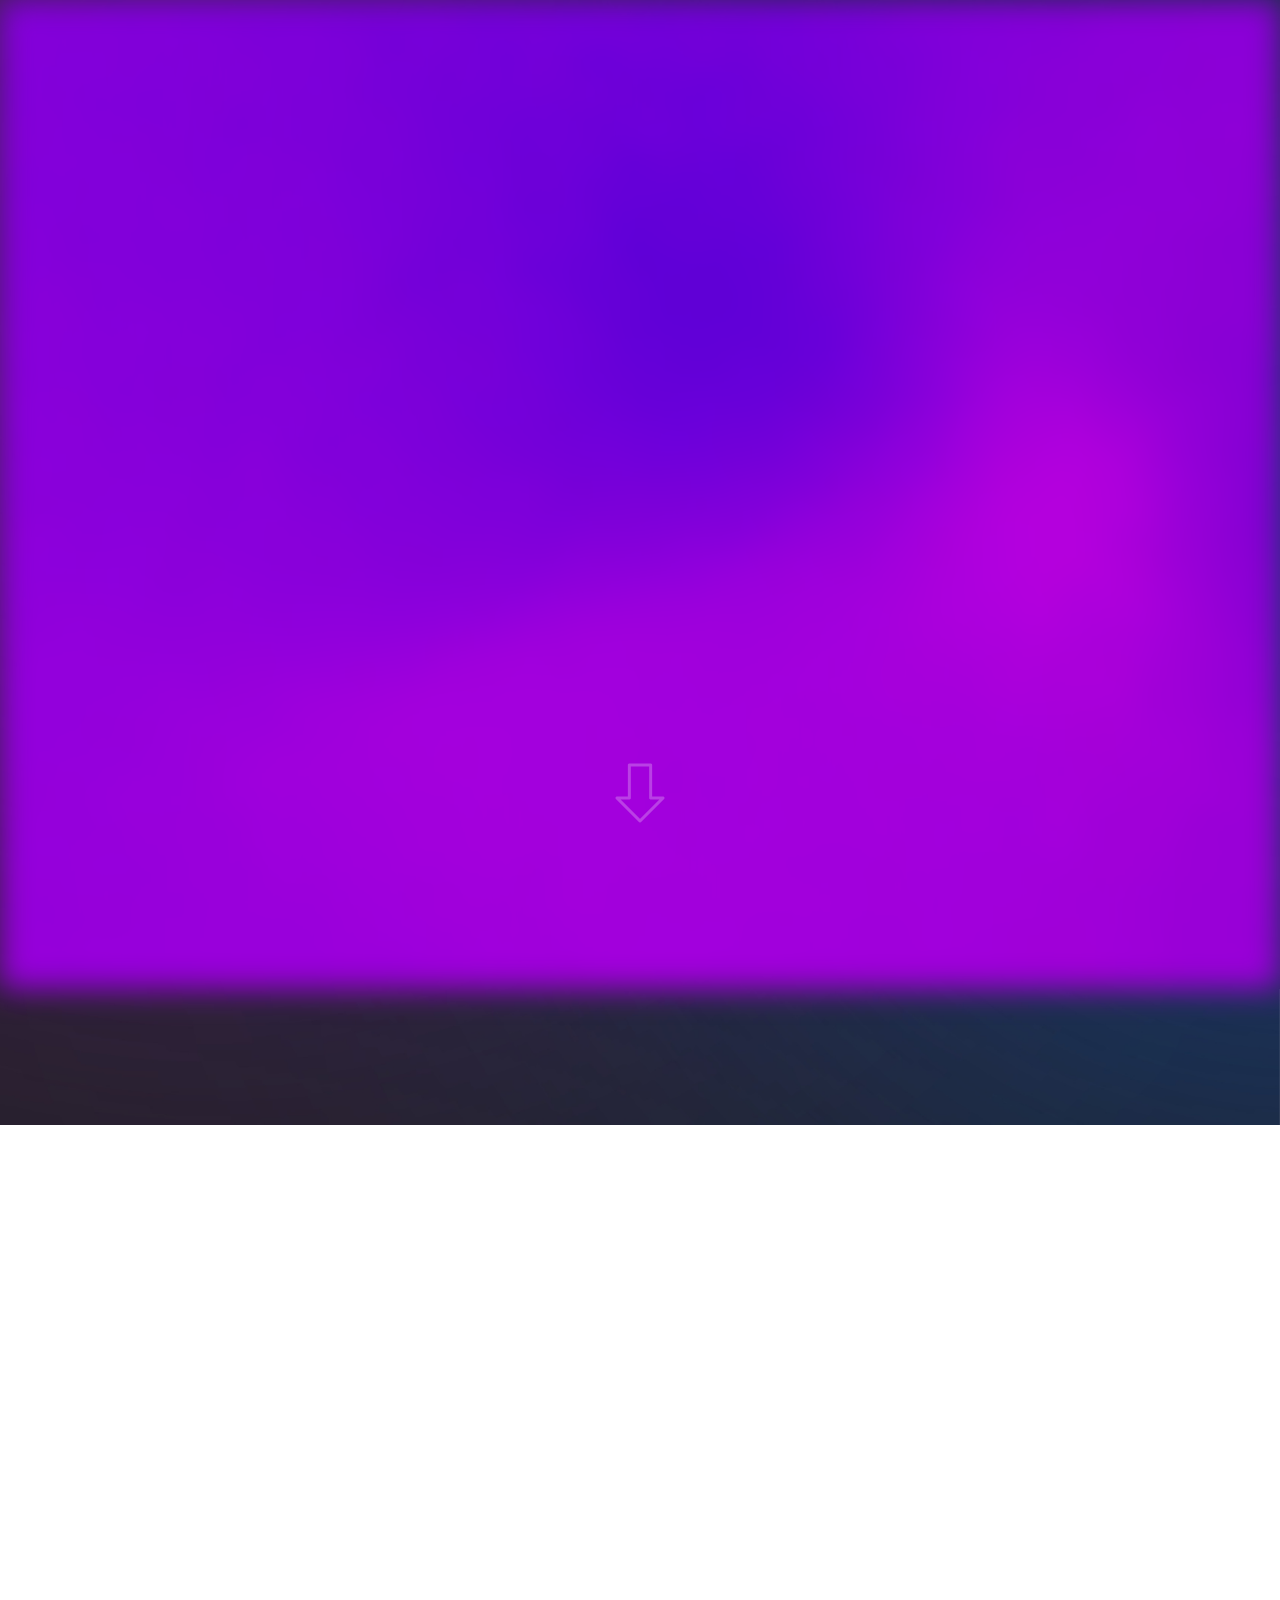
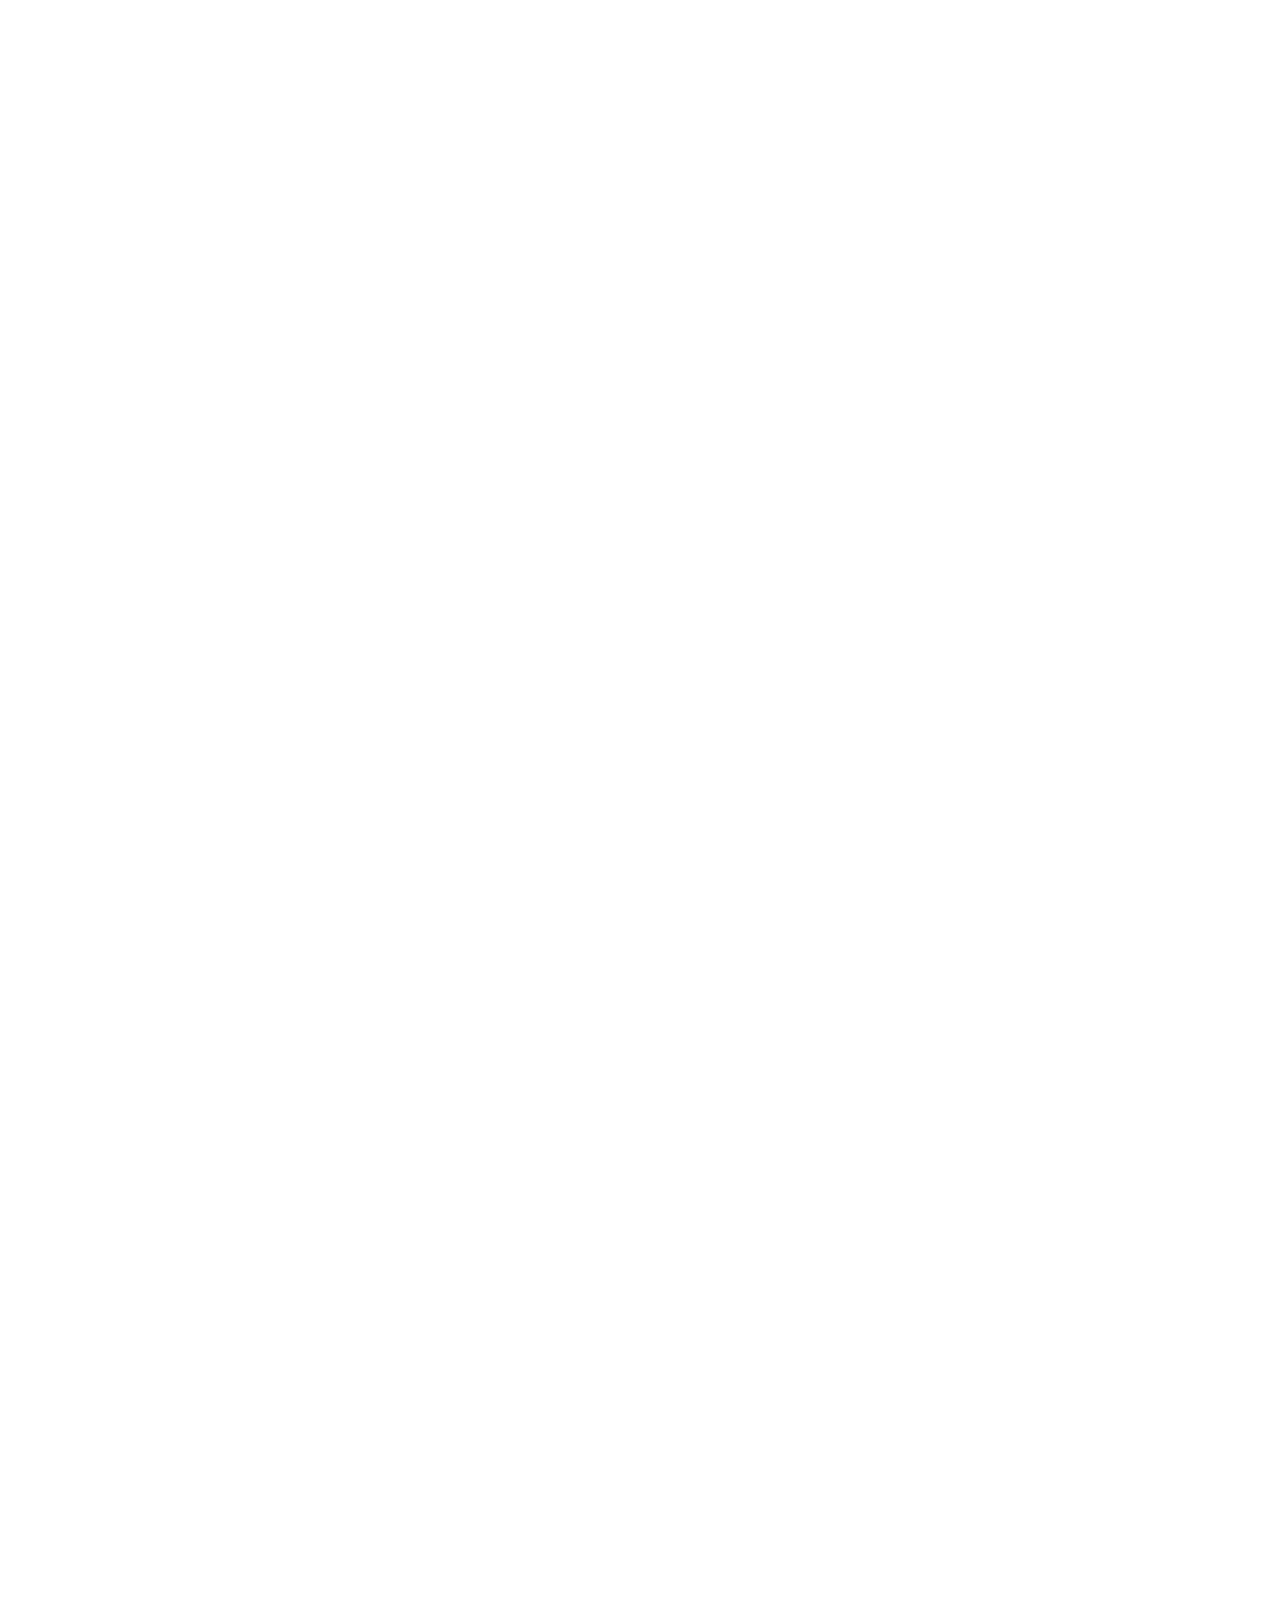
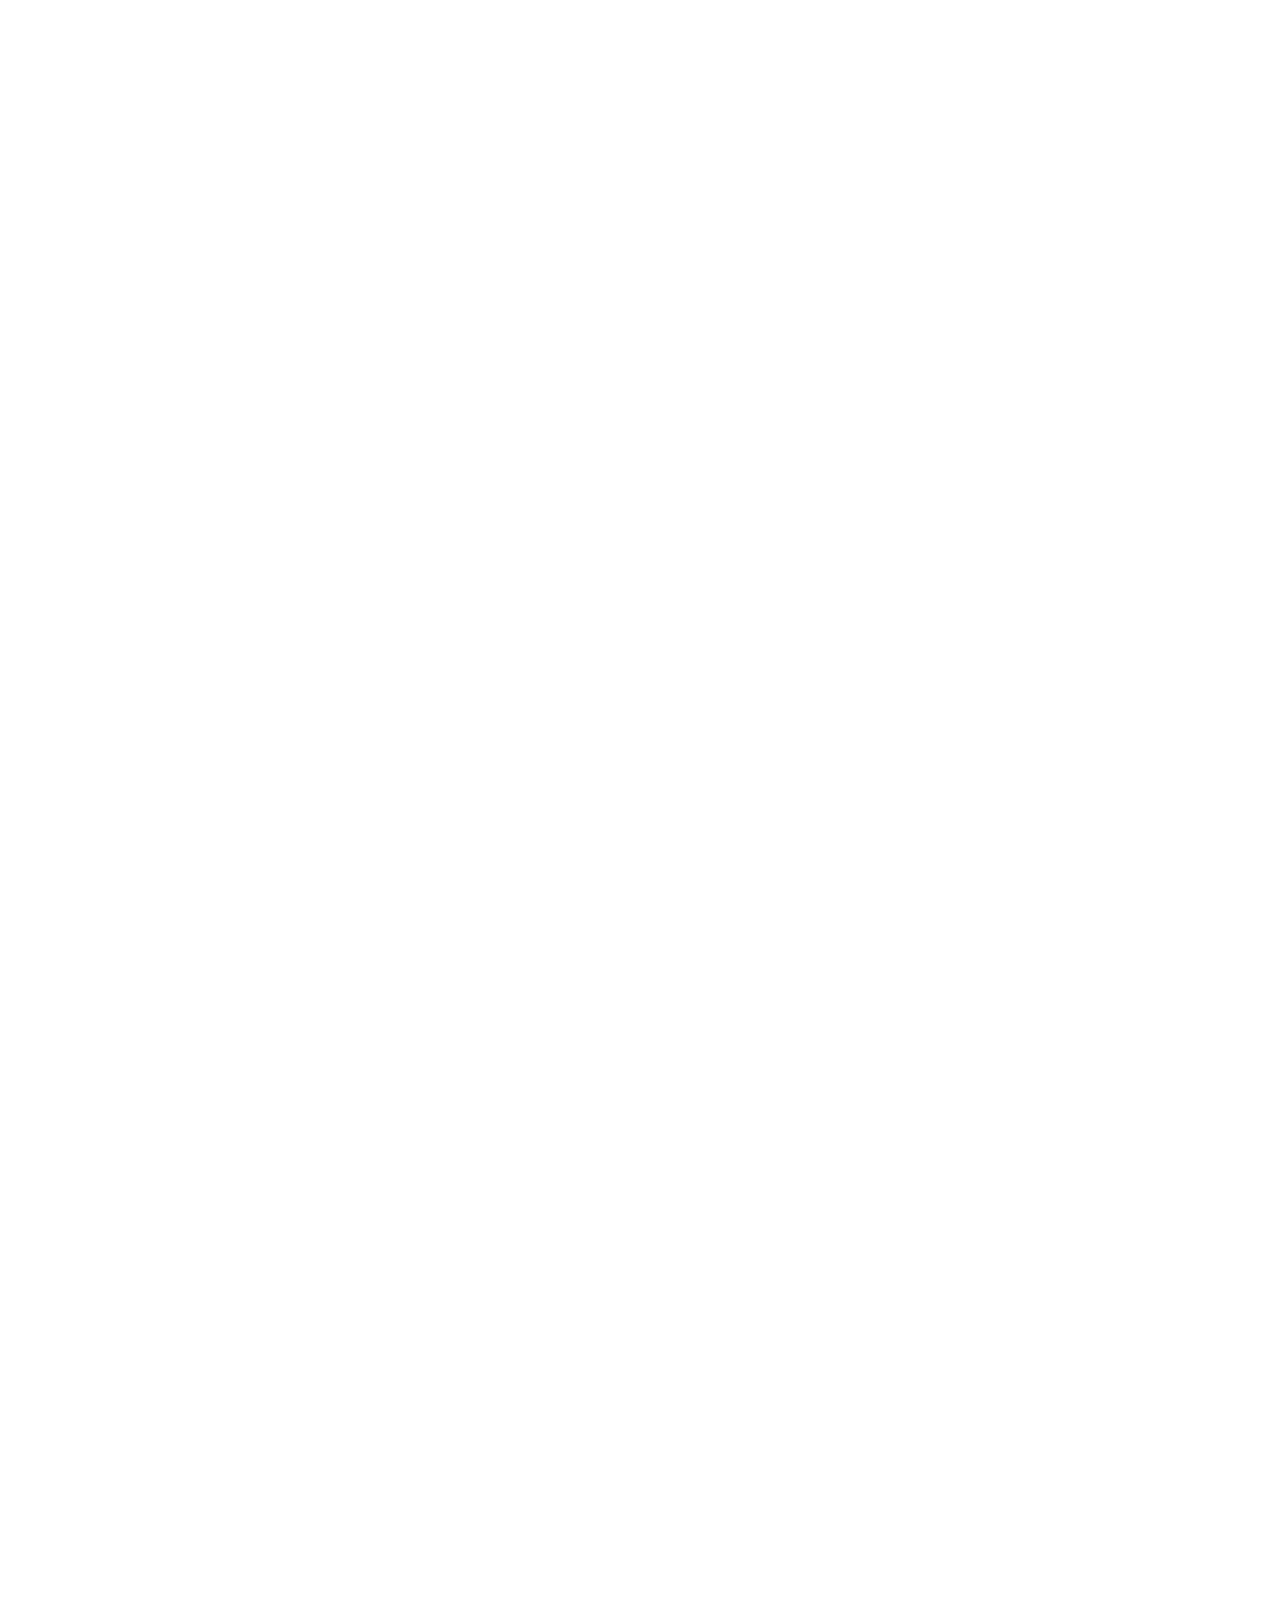
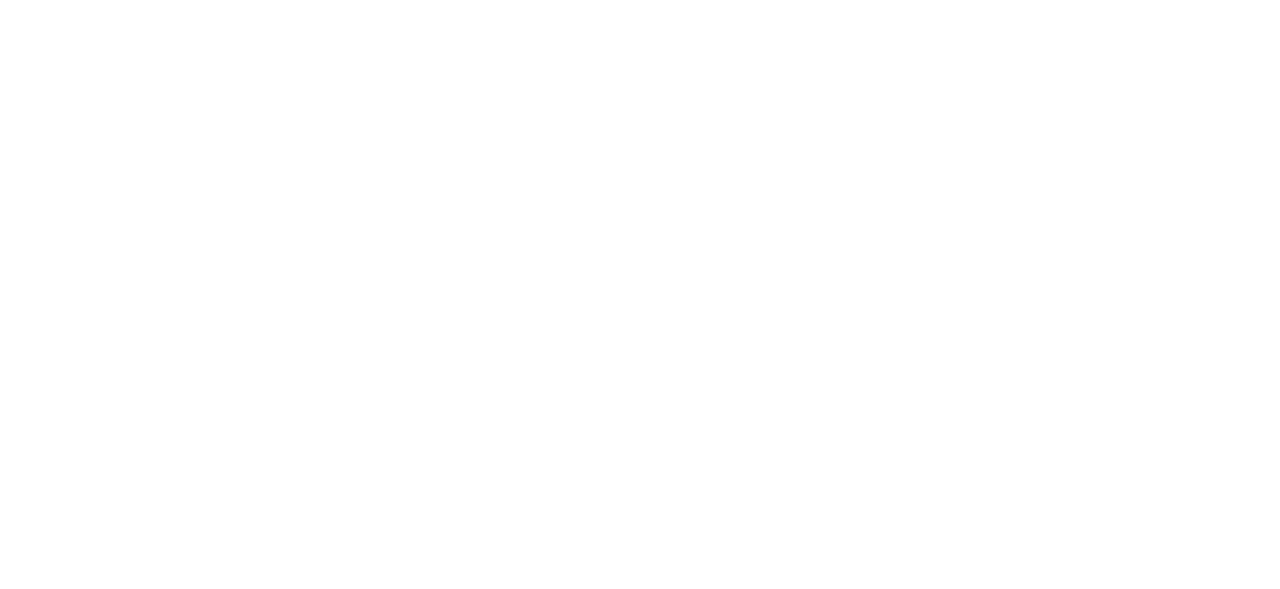
==== index.html @ fd272638 "Fixed Arnob" ====
<!DOCTYPE html>
<html lang="en">
<head> 
  <meta charset="UTF-8">
  <meta http-equiv="X-UA-Compatible" content="IE=edge">
  <meta name="viewport" content="width=device-width, initial-scale=1.0">
  <meta name="theme-color" content="#ffffff">
  <link rel="stylesheet" href="index.css">
  <link rel="icon" type="image/x-icon" href="./images/Logo.png">
  <title>Quest Andromeda</title>
</head>

<body>
  <div id="backdrop"></div>
  <div id="backdrop2"></div>
  <div style="max-height: 100vh; overflow: hidden;">
    <div class="homebanner" id="banner">
      <div>
        <h1 id="text">Quest Andromeda</h1>
        <img src="./images/Logo.png" alt="QA Logo">
      </div>
      <video id="background-video" autoplay loop muted poster="./images/background.mp4">
      <source src="./images/background.mp4" type="video/mp4">
      </video>
      <div id="arrow"><a href="#goals"><img src="./images/arrow.png" alt="arrow"></a></div>
    </div>
  </div>

  <a href="#goals" onclick="reveal()">
    <div style="max-height: 100vh; overflow: hidden;">
      <div id="spacer">
      </div>
    </div>
  </a>
  
  <navbar id="navbar" style="z-index: 100000;">
    <ul class="topnav">
      <li style="margin: 0px 10%; margin-left: 15%;">
        <a class="active" href="./index.html" style="background-color: transparent; color: white;">
        <img src="./images/Logo.png" alt="QA Logo"> <span style="font-size: 18px;" id="logo">Quest Andromeda</span></a></li>
      <li><a class="active" href="./index.html">Home</a></li>
      <li><a href="./join.html">Join the Team</a></li>
      <li><a href="./club.html">Start a Club</a></li>
      <li><a href="./courses.html">Camps and Programs</a></li>
      <li><a href="./contact.html">Contact Us</a></li>
    </ul>
  </navbar>

  <section id="goals" style="z-index: -2; padding-top:6vh !important;">
    <div class="container">
      <h1><div style = "display: inline; -webkit-background-clip: text; -webkit-text-fill-color: transparent; background-image: url(./images/background.gif); background-size: cover;">Quest Andromeda</div></h1>
      <h3 style = "margin-top:3vh;">Quest Andromeda is an organization that aims to proliferate passion in astronomy and astrophysics. The youth interest in STEM lies, in the majority, within fields like physics, math, and biology. This stems from a few individual problems; 
      </h3>
      <h3>1. There is a lack of focus on education in astronomy</h3>
      <h3>2. There is great difficulty in finding resources to learn astronomy relative to other fields</h3>
      <h3>3. The outlook on the opportunities that lie within the field is shallow and inadequate</h3>
    </div>
    <div id = "action" class="container">

      <div class = "image-text">
        <div class = "action-text">
          <h1 style = "margin-bottom:2vh;">Club Network</h1>
          <h3>At Quest Andromeda, we are starting a national network of school clubs for astronomy that support each other, with helpful resources and guidance on how to get started. <a href = "./club.html">Start a club now!</a></h3>
        </div>
        <div class = "action-img" style = "background-image: url(./images/cmu.jpg);"></div>
      </div>
      
      <div class = "image-text">
        <div class = "action-img" style = "background-image: url(./images/camp.jpg);"></div>
        <div class = "action-text">
          <br>
            <h1 style = "margin-bottom:2vh;">Camps and Programs</h1>
            <h3>We offer interactive courses from a full curriculum, taught at different levels by olympiad winners and astronomy enthusiasts. <a href = "./courses.html">Register now!</a></h3>
        </div>
      </div>
      
      <div class = "image-text">
        <div class = "action-text">
          <h1 style = "margin-bottom:2vh;">Astrophotography and Observation</h1>
          <h3>We offer guidance in astrophotography and observation at all budget levels, so everyone can experience the true beauty of our universe. <a href = "./index.html">UNDER DEVELOPMENT</a></h3>
        </div>
        <div class = "action-img" style = "background-image: url(./images/astrophoto.jpg);"></div>
      </div>
      <div class = "image-text">
        <div class = "action-img" style = "background-image: url(./images/research.jpg);"></div>
        <div class = "action-text">
          <h1 style = "margin-bottom:2vh;">Research</h1>
          <h3>We offer guidance through scientific research, mentorship, geared towards astronomy. <a href = "./index.html">UNDER DEVELOPMENT</a></h3>
        </div>
      </div>
    </div>
    <div class="container">
      <h1>Our  <div style = "display: inline;-webkit-background-clip: text; -webkit-text-fill-color: transparent; background-image: url(images/background.gif); background-size: cover;">Leaders</div></h1>
      <div style = "display:flex !important; flex-direction: row !important; height: fit-content; text-align: center; margin:auto; justify-content: space-evenly; flex-wrap: wrap;">
        <div class="flip-card">
          <div class="flip-card-inner">
            <div class="flip-card-front">
              <img src="./images/profiles/kishor.png" alt="Avatar">
              <h1>Kishor Rajmohan</h1>
              <h3>Founder & CEO</h3>
            </div>
            <div class="flip-card-back">
              <h1>Kishor Rajmohan</h1>
              <h3>Founder & CEO</h3>
              <h3>Kishor is a sophomore at Palo Alto High, passionate about Astronomy and teaching ever since he saw the documentary series <i>COSMOS</i> in the 5th grade. He noticed that nearly no one shared this same passion with him, and he wanted to change that through Quest Andromeda.</h3>
              
              <!-- <div class = "socials">
                <a style = "float:bottom;" href = "mailto:placeholder@gmail.com"><img class = "cardImage" src = "./images/logos/email.png"/></a>
                <a style = "float:bottom;"><img class = "cardImage" src = "./images/logos/insta.png"/></a>
                <a style = "float:bottom;"><img class = "cardImage" src = "./images/logos/linkedin.png"/></a>
                <a style = "float:bottom;"><img class = "cardImage" src = "./images/logos/discord.png"/></a></div> -->
            </div>
          </div>
        </div>

        <div class="flip-card">
          <div class="flip-card-inner">
            <div class="flip-card-front">
              <img src="./images/profiles/andrey.png" alt="Avatar">
              <h1>Andrey Nikitin</h1>
              <h3>Chief Operating Officer</h3>
            </div>
            <div class="flip-card-back">
              <h1>Andrey Nikitin</h1>
              <h3>Chief Operating Officer</h3>
              <h3>Andrey is a freshman at UF. Over the years, he has pursued many subjects, but in the end, the stars always caught his gaze. Now, he hopes to extend that passion to the next generation, teaching them to unlock the secrets of the universe hidden in plain sight. </h3>
              <!-- <div class = "socials">
                <a style = "float:bottom;" href = "mailto:placeholder@gmail.com"><img class = "cardImage" src = "./images/logos/email.png"/></a>
                <a style = "float:bottom;"><img class = "cardImage" src = "./images/logos/insta.png"/></a><a style = "float:bottom;"><img class = "cardImage" src = "./images/logos/linkedin.png"/></a>
                <a style = "float:bottom;"><img class = "cardImage" src = "./images/logos/discord.png"/></a></div> -->
            </div>
          </div>
        </div>
        
        <div class="flip-card">
          <div class="flip-card-inner">
            <div class="flip-card-front">
              <img src="./images/profiles/connor.jpg" alt="Avatar">
              <h1>Connor Lee</h1>
              <h3>Chief Technology Officer</h3>
            </div>
            <div class="flip-card-back">
              <h1>Connor Lee</h1>
              <h3>Chief Technology Officer</h3>
              <h3>Connor Lee is a sophomore at Palo Alto High. He loves programming and science, and wanted to help Quest Andromeda make a difference through his skills in web development. He shares the same hopes as everyone else in the QA crew; the hope to change the world.</h3>
              <!-- <div class = "socials">
                <a style = "float:bottom;" href = "mailto:placeholder@gmail.com"><img class = "cardImage" src = "./images/logos/email.png"/></a>
                <a style = "float:bottom;"><img class = "cardImage" src = "./images/logos/insta.png"/></a>
                <a style = "float:bottom;"><img class = "cardImage" src = "./images/logos/linkedin.png"/></a>
                <a style = "float:bottom;"><img class = "cardImage" src = "./images/logos/discord.png"/></a></div> -->
            </div>
          </div>
        </div>
        <div class="flip-card">
          <div class="flip-card-inner">
            <div class="flip-card-front">
              <img src="./images/profiles/jerry.png" alt="Avatar">
              <h1>Jerry Yan</h1>
              <h3>Chief Technology Officer</h3>
            </div>
            <div class="flip-card-back">
              <h1>Jerry Yan</h1>
              <h3>Chief Technology Officer</h3>
              <h3>Jerry Yan is a sophmore at Palo Alto High, and is passionate about astronomy, science, business, and programming. After coming to his schools astronomy club, he realized how amazing astronomy is, and he hopes to help change the world through Quest Andromeda.</h3>
              <!-- <div class = "socials">
                <a href = "mailto:imzihaoi@gmail.com" style = "float:bottom;"><img class = "cardImage" src = "./images/logos/email.png"/></a>
                <a style = "float:bottom;"><img class = "cardImage" src = "./images/logos/insta.png"/></a>
                <a style = "float:bottom;"><img class = "cardImage" src = "./images/logos/linkedin.png"/></a>
                <a style = "float:bottom;"><img class = "cardImage" src = "./images/logos/discord.png"/></a></div> -->
            </div>
          </div>
        </div>
    
        <div class="flip-card">
          <div class="flip-card-inner">
            <div class="flip-card-front">
              <img src="./images/profiles/arnob.png" alt="Avatar">
              <h1>Arnob Datta</h1>
              <h3>Chief Financial Officer</h3>
            </div>
            <div class="flip-card-back">
              <h1>Arnob Datta</h1>
              <h3>Cheif Financial Officer</h3>
              <h3>Arnob is a homeschooled senior from Bangladesh. As an ardent STEM enthusiast, he has participated in many national and international Olympiads, and was on the Bengaladesh IOAA team in 2023. His experience at IOAA and with astrophotography drove him to join Quest Andromeda, where he wants to help grow passion in astronomy.</h3>
              <!-- <div class = "socials"><a style = "float:bottom;"><img class = "cardImage" src = "./images/logos/email.png"/></a><a style = "float:bottom;"><img class = "cardImage" src = "./images/logos/insta.png"/></a><a style = "float:bottom;"><img class = "cardImage" src = "./images/logos/linkedin.png"/></a><a style = "float:bottom;"><img class = "cardImage" src = "./images/logos/discord.png"/></a></div> -->
            </div>
          </div>
        </div>
        <div class="flip-card">
          <div class="flip-card-inner">
            <div class="flip-card-front">
              <img src="./images/profile.png" alt="Avatar">
              <h1>JOIN US</h1>
              <h3>Cheif Marketing Officer</h3>
            </div>
            <div class="flip-card-back">
              <h1>Join Us</h1>
              <h3>Cheif Marketing Officer</h3>
              <h3>A Chief Marketing Officer is in charge of online advertising of our organization, our camps, and our events. It is a 4-6h time commitement per week. Contact us now with your qualifications!</h3>
              <!-- <div class = "socials"><a style = "float:bottom;"><img class = "cardImage" src = "./images/logos/email.png"/></a><a style = "float:bottom;"><img class = "cardImage" src = "./images/logos/insta.png"/></a><a style = "float:bottom;"><img class = "cardImage" src = "./images/logos/linkedin.png"/></a><a style = "float:bottom;"><img class = "cardImage" src = "./images/logos/discord.png"/></a></div> -->
            </div>
          </div>
        </div>
      </div>
    </div>
    
    <div class = "container" style = "height:30vh; display: block;">
      <br><br><br><br>
      <h1 style = "text-align: center; vertical-align: middle !important;"><a href = "./join.html">Join us as an</a><div style = "display: inline;-webkit-background-clip: text; -webkit-text-fill-color: transparent; background-image: url('./images/Web Background.gif'); background-size: cover;">  instructor/director</h1>
    </div>
      <!-- <div style = "display: flex; flex-direction: row; flex-flow: row wrap;  justify-content: space-evenly;">
        
      </div> -->
  </section>
  
  <footer id="footer"  style="z-index: -2;">
    <div class="container">
      <h1>Contact Us</h1>
      <h3>+1 (650) 441-7147</h3>
      <h3>quest.andromeda1@gmail.com</h3>
      <!-- <h1>Headquarters</h1>
      <h3>1356 Neil deGrasse Tyson lane, Andromeda Galaxy 58631</h3> -->
      <!-- <br>
      <h1>Note</h1>
      <h3>Branching a path through space</h3>
      <h3>The quest to Andromeda</h3>
      <h3>Copyright © 2023 Quest Andromeda</h3> -->
    </div>

    <div class="container">
      <h1>Quick Links</h1>
      <ul>
        <li><a href="./join.html">Join Us</a></li>
        <li><a href="./club.html">Start a Club</a></li>
        <li><a href="./courses.html">Register For Camps</a></li>
        <li><a href="./contact.html">Contact Us</a></li>
      </ul>
    </div>

    <div class="container">
      <h1><a href = "./index.html">
        <!-- <img style = "position: relative; top:0.4vh;padding-right: 0.25vh;width:5vh; height: 5vh" src = "images/Logo.png"/> -->
        Quest Andromeda</h1></a>
      <h3>Proliferating passion in Astronomy and Astrophysics</h3>
      <!-- <br>
      <h1>Contact</h1>
      <h3><a href="/contact.html">Contact Us</a></h3>
      <h3>We are excited to have you!</h3>
      <h3>Send us an email, text, or call</h3> -->
    </div>
  </footer>
  
  <script src="./index.js"></script>
</body>
</html>
---- index.css ----
/* BANNER/NAVBAR */
html{
  font-family: themeFont;
  scroll-behavior: smooth;
}

#backdrop {
  background-image: url("./images/QAbackground2.png");
  background-repeat: no-repeat;
  background-size: cover;
  overflow-x: hidden;
  position: fixed;
  display: block;
  z-index: -100000;
  width: 100vw;
  height: 100vh;
  margin: 0;
  border: 0;
  padding: 0;
}

#backdrop2 {
  background-image: url("./images/frontpage.png");
  background-repeat: no-repeat;
  background-size: cover;
  overflow-x: hidden;
  position: fixed;
  display: block;
  z-index: -1000000;
  width: 100vw;
  height: 100vh;
  margin: 0;
  border: 0;
  padding: 0;
}

body {
  background-image: url("./images/QAbackground2.png");
  background-repeat: no-repeat;
  background-size: cover;
  overflow-x: hidden;
  position: absolute;
  width: 100vw;
  height: 100vh;
  margin: 0;
  border: 0;
  padding: 0;
}


.homebanner {
  z-index: -100000;
  background-image: url("./images/frontpage.png");
  background-repeat: no-repeat;
  background-size: cover;
  text-align: center;
  align-items: center;
  min-width: 100%;
  min-height: 100vh;
  margin: 0;
  padding-top: 25vh;
  border: 0;
  position: fixed;
  transition: .1s all ease;
}

#spacer {
  text-align: center;
  align-items: center;
  min-height: 100vh;
  border: 0;
  position: sticky;
  transition: .1s all ease;
  margin-top: 0;
  margin: auto;
  overflow: hidden;
  white-space: nowrap;
}

#background-video {
  width:100%;
  height:auto;
  z-index: -1000000;
  position: absolute;
  top: 0;
  left: 0;
  filter: blur(15px);
}

#text {
  color: #fff;
  /* text-shadow:
    3px 3px 0 #000,
    -3px 3px 0 #000,
    -3px -3px 0 #000,
    3px -3px 0 #000; */
  font-size: 7vw;
  margin-top: 0;
  margin: auto;
  overflow: hidden;
  white-space: nowrap;
  width: 100%;
  animation: typing;
  animation-duration: 2s;
  animation-delay: .5s;
  animation-timing-function: linear;
  opacity: 0;
  animation-fill-mode: forwards;
}

#banner img{
  width: 20vw;
  height: 20vw;
  margin-top: 10vw;
  margin: auto;
  overflow: hidden;
  white-space: nowrap;
  animation: typing;
  animation-duration: 2s;
  animation-delay: .5s;
  animation-timing-function: linear;
  opacity: 0;
  animation-fill-mode: forwards;
}

@keyframes typing {
  from {
    opacity: 0;
  }
  to {
    opacity: 1;
  }
}

#arrow img {
  width: 5%;
  height: auto;
  animation: typing;
  animation-duration: 1s;
  animation-timing-function: ease-in;
  animation-fill-mode: forwards;
  animation-direction: alternate-reverse;
  animation-iteration-count: infinite;
  position: absolute;
  bottom: 300px;
  opacity: 0.25;
  margin: auto;
  text-align: center;
  left: 0;
  right: 0;
}

@keyframes glowing {
  from {
    bottom: 300px;
    opacity: 0.25;
  }
  to {
    bottom: 250px;
    opacity: 0;
  }
}

#navbar {
  z-index: 1000;
  position: -webkit-sticky;
  position: fixed;
  transition: 1s ease all;
  opacity: 0;
}

ul.topnav {
  position: -webkit-sticky;
  top: 0;
  position: sticky;
  z-index: 10000;
  width: 100vw;
  list-style-type: none;
  margin: 0;
  overflow: hidden;
  background-color: #000000;
  padding: 0;
}

ul.topnav li {
  float: left;
  display: block;
  color: white;
  text-align: center;
  font-size: 18px;
}

ul.topnav li a {
  display: block;
  color: white;
  text-align: center;
  padding: 14px 16px;
  margin: 0;
  text-decoration: none;
  font-size: 18px;
  transition: color .3s ease-in-out,background-color .3s ease-in-out,border-color .3s ease-in-out;
}

ul.topnav li a:hover:not(.active) {
  background-color: #ffffff;
  color: black;
}

ul.topnav li a.active {
  background-color: #ffffff;
  color: black;
}

ul.topnav li.right {
  float: right;
}

.inactiveLink {
   pointer-events: none;
   cursor: default;
}

ul.topnav li img {
  margin: -14px -16px;
  margin-right: 2px;
  height: 40px;
}

#logo {
  height: 40px;
  margin-right: 5vw;
}

/* MAIN GOALS */

#goals .container{
  background-color: #000000;
  margin: 3vw 5vw;
  text-align: center;
  border-radius: 2vw;
  padding: 2.1vw;
  transition: 1s all ease;
  opacity: 0;
}
@font-face {
  font-family: "themeFont";
  src: url("glacial-indifference/GlacialIndifference-Regular.otf")
}

h1{
  font-family: themeFont;
}

h3{
  font-family: themeFont;
}

h4{
  font-family: themeFont;
  color:white;
}

#goals h3{
  color: #fff;
  font-size: 2vw;
  font-family: themeFont;
  margin-top: 0;
}

#goals h1{
  color: #fff;
  font-family: themeFont;
  font-size: 4vw;
  margin-top: 0;
  margin-bottom: 0;
}

#goals .stats{
  height: 30vh;
  width: 15vh;
  border-radius: 2vw;
  padding: 14px 16px;
  display: inline-block;
  background-color: #010005;
  text-wrap: wrap;
  word-wrap: break-word;
  margin-top: 5%;
  margin-bottom: 5%;
  margin-left: 2%;
  margin-right: 2%;
  align-items: center;
  text-align: center;
  transition: 1s ease all;
}

#goals .stats:hover {
  width: 20vh;
}

.flip-card {
  background-color: transparent;
  border: none;
  perspective: 1000px;
  height: 45vh;
  width: 300px !important;
  border-radius: 2vw;
  word-wrap: break-word;
  align-items: center;
  text-align: center;
  margin-top: 5%;
  margin-bottom: 5%;
  margin-left: 2%;
  margin-right: 2%;
}

.flip-card-inner {
  position: relative;
  width: 100%;
  height: 100%;
  text-align: center;
  transition: transform 0.8s;
  transform-style: preserve-3d;
  align-items: center;
}

.flip-card:hover .flip-card-inner {
  transform: rotateY(180deg);
}

.flip-card-front, .flip-card-back {
  position: absolute;
  width: 100%;
  height: 100%;
  -webkit-backface-visibility: hidden;
  backface-visibility: hidden;
}

.flip-card-front {
  border-radius: 1vw;
  background:linear-gradient(46deg,#3b054a, #032657);
  color: white;
  padding:1vw;
}

.flip-card-back {
  padding:1vw;
  border-radius: 1vw;
  background:linear-gradient(46deg,#3b054a, #032657);
  color: white;
  transform: rotateY(180deg);
}

#goals .flip-card h1{
  padding: 14px 16px;
  margin: 0;
  font-size: 5vh;
}

.socials{
  width: 300px;
  margin: auto;
  position:absolute;
  top:50vh; 
  text-align: center;
  display: flex;
  flex-direction: row;
  flex-wrap: wrap;
  justify-content: space-evenly;
}

#goals .flip-card h3{
  padding: 14px 2px;
  font-size: 2vh;
  margin: 0;
}

#goals .flip-card img{
  margin-top: 10%;
  height: 40%;
  width: auto;
}


#goals img{
  height: 50%;
  width: auto;
  border-radius: 0.2vw;
}

#goals .stats h1{
  font-size: 2vh;
}

#goals .stats h3{
  font-size: 1.5vh;
}

/* FOOTER */

#footer {
  background: #212121;
  padding: 20px 0px;
  text-align: center;
  transition: 1s all ease;
  opacity: 0;
  display:flex;
  flex-direction: row;
  justify-content: space-evenly;
}

#footer .container {
  display: inline-block;
  width: 25vw;
  text-align:center;
  margin-top: 0.5%;
  margin-bottom: 5%;
  margin-left: 1%;
  margin-right: 1%;
  text-align: left;
  color: white;
  text-wrap: wrap;
  word-wrap: break-word;
  float: center;
}

#footer h1{
  color: white;
  font-size: 2.5vw;
}

#footer h3{
  color: #a1a1a1;
  margin-top: 0;
  margin-bottom: .75vw;
  font-size: 1.25vw;
}

#footer ul{
  list-style: none;
  padding-left:0px !important;
}

#footer li a{
  line-height: 2.25vw;
  text-decoration: none;
  color: #a1a1a1;
  transition: .5s all ease;
  font-size: 1.4vw;
}

#footer li a:hover{
  color: white;
}

#footer a{
  text-decoration: none;
  color: #a1a1a1;
  transition: .5s all ease;
}

#footer a:hover{
  color: white;
}

html::-webkit-scrollbar {
  display: none;
}

/* Hide scrollbar for IE, Edge and Firefox */
html {
  -ms-overflow-style: none;  /* IE and Edge */
  scrollbar-width: none;  /* Firefox */
}

.cardImage{
  width:3vh !important;
  height:3vh !important;
  padding:1vh;
  border-radius:30% !important;
  background-color:rgba(39, 43, 45, 0.7);
}

.cardImage:hover {
  background-color:rgba(39, 43, 45, 0.95);
  opacity:0.75;
}


.inst-card {
  background-color: transparent;
  border: none;
  perspective: 1000px;
  height: 30vh !important;
  width: 15vw !important;
  border-radius: 2vw;
  word-wrap: break-word;
  align-items: center;
  text-align: center;
  margin-top: 5%;
  margin-bottom: 5%;
  margin-left: 2%;
  margin-right: 2%;
}

.inst-card-inner {
  position: relative;
  width: 100%;
  height: 100%;
  text-align: center;
  transition: transform 0.8s;
  transform-style: preserve-3d;
  align-items: center;
}

.inst-card:hover .inst-card-inner {
  transform: rotateY(180deg);
}

.inst-card-front, .inst-card-back {
  position: absolute;
  width: 100%;
  height: 100%;
  -webkit-backface-visibility: hidden;
  backface-visibility: hidden;
}

.inst-card-front {
  border-radius: 1vw;
  background:linear-gradient(46deg,#3b054a, #032657);
  color: white;
}

.inst-card-back {
  border-radius: 1vw;
  background:linear-gradient(46deg,#3b054a, #032657);
  color: white;
  transform: rotateY(180deg);
  padding:2vh;
}

#goals .inst-card h1{
  padding: 14px 16px;
  margin: 0;
  font-size: 3vh;
}

#goals .inst-card h3{
  padding: 1vh;
  font-size: 1.5vh;
  margin: 0;
}

#goals .inst-card img{
  margin-top: 10%;
  height: 40%;
  width: auto;
}


a:active {
  color:#073c82;
}

.image-text{
  margin: auto;
  display:flex;
  flex-direction: row;
  justify-content: space-around;
  margin-top:5vh;
  margin-bottom:5vh;
}

/* .image-text img{
  object-fit:cover;
  width:50%;
} */


.action-img{
  object-fit:cover;
  border-radius:2vw;
  width:48.5% !important;
  background-position: center;
  height:40vh;
  overflow: hidden;
  padding: 3vw 4vh 3vw 4vh;
  vertical-align: middle;
  background-repeat:no-repeat;
}



.action-text{
  padding: 0 2vw 0 2vw;
  margin:auto;
  /* width:50vw !important; */
  height:40vh;
  font-size:2.0vw;
  vertical-align: middle;
  width:50%;
  display: flex;
  align-items: center; 
  flex-direction: column;
  justify-content: center;
}

#action{
  background-color:rgba(0,0,0,0.9);  
  margin: 3vw 5vw;
  text-align:center;
  padding: 2.1vw;
  border-radius: 2vw;
  margin-top:5vh;
}
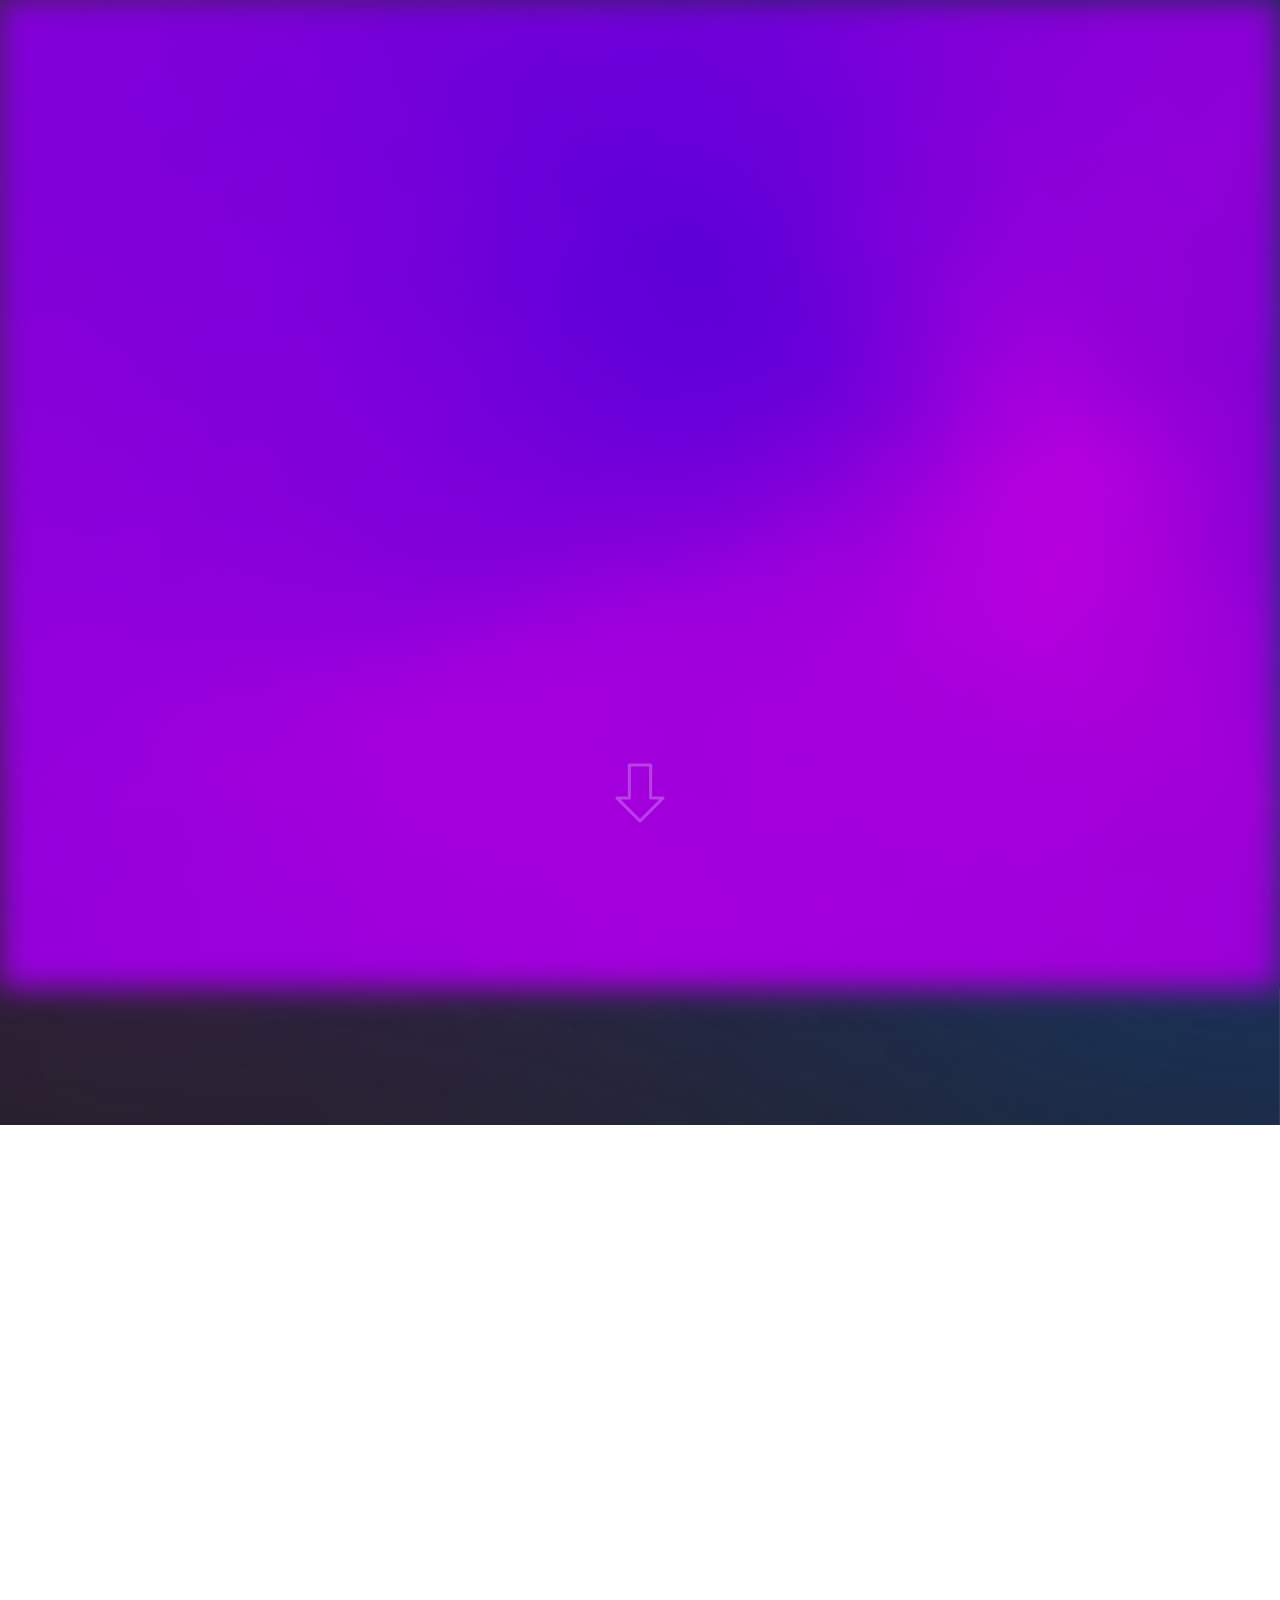
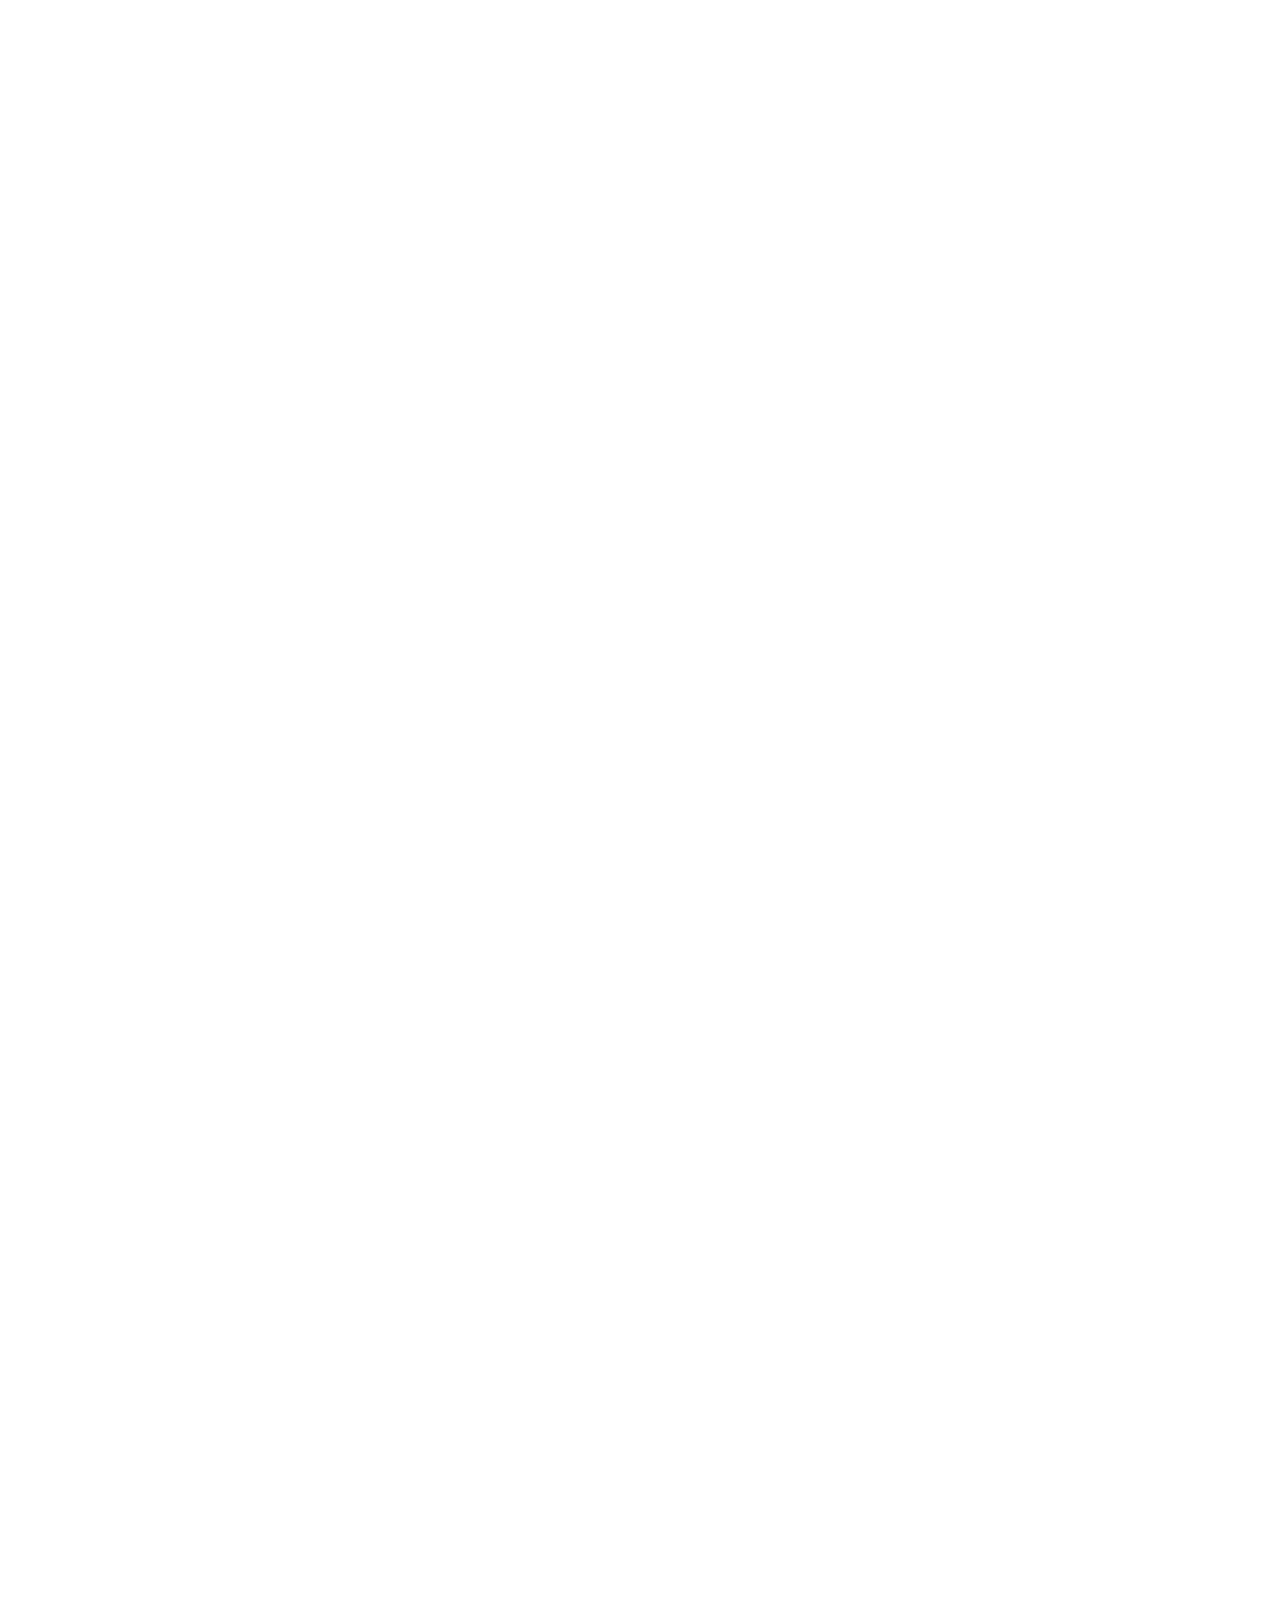
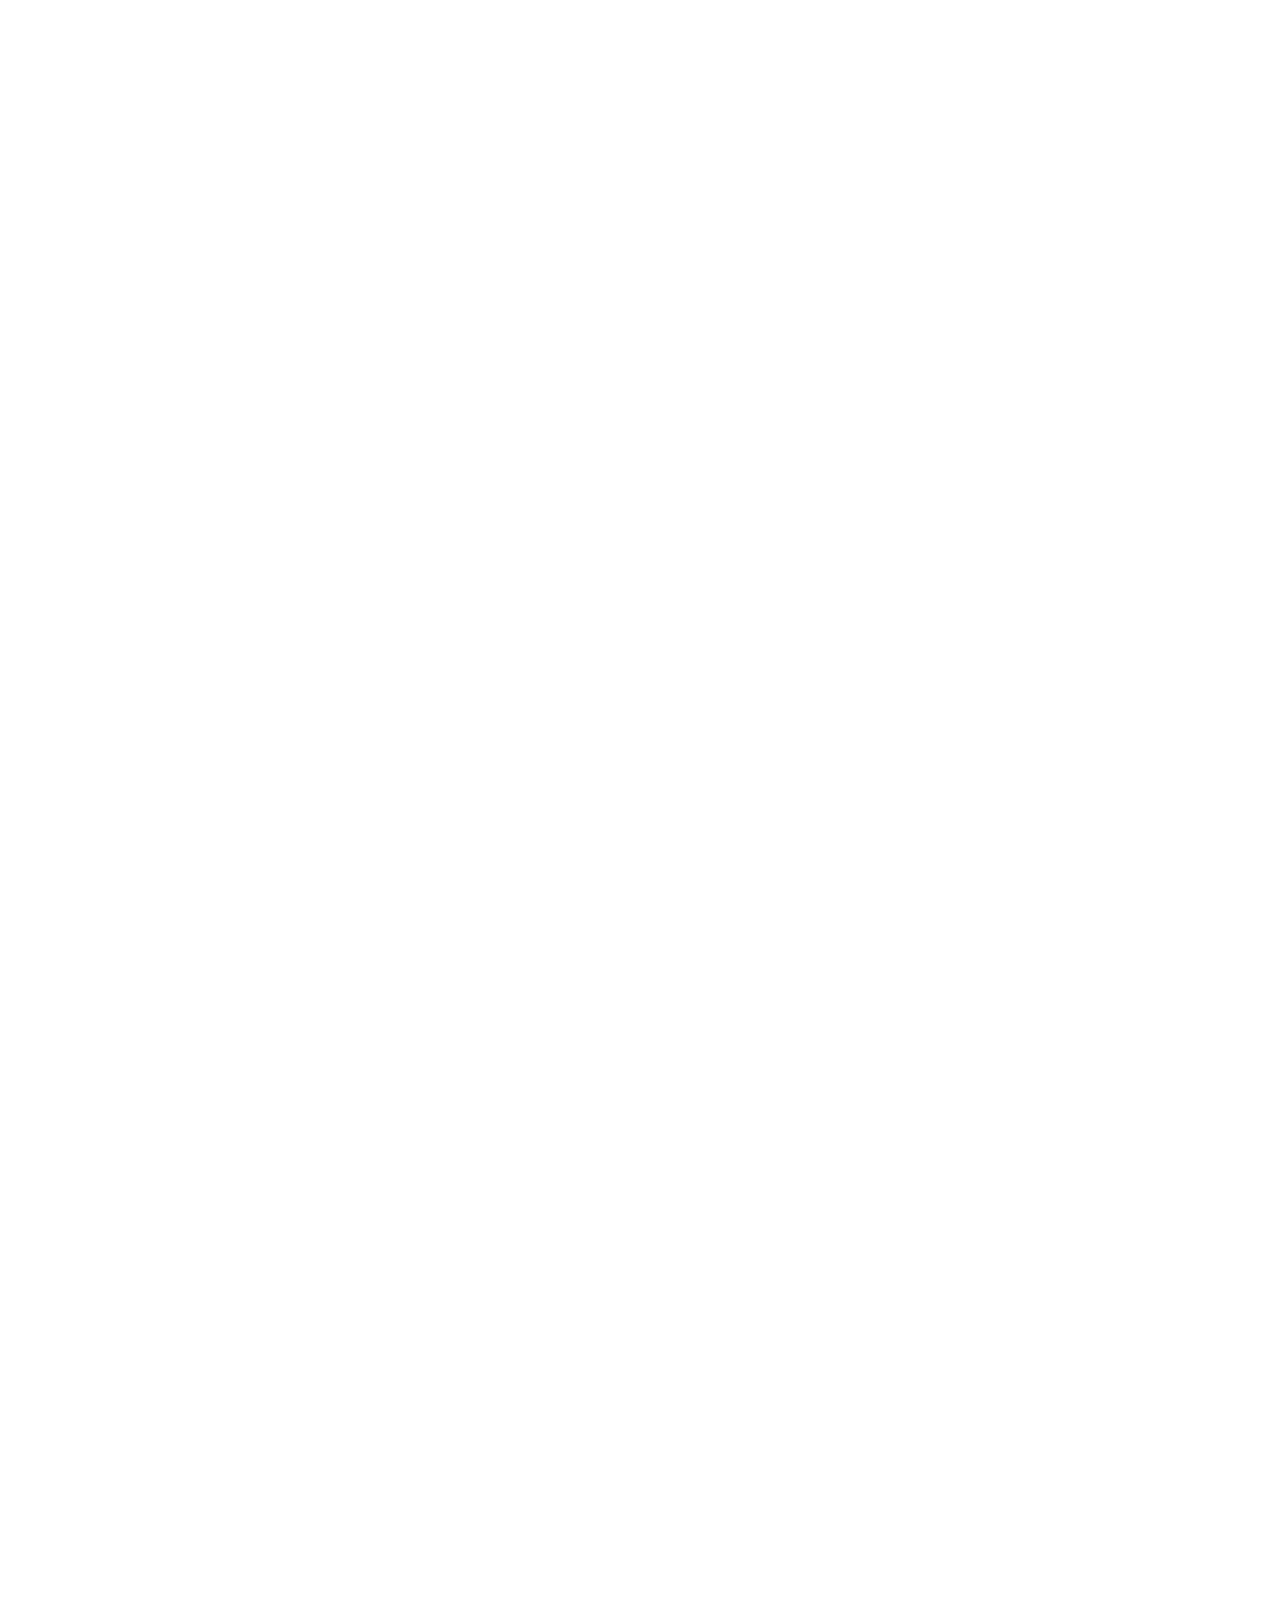
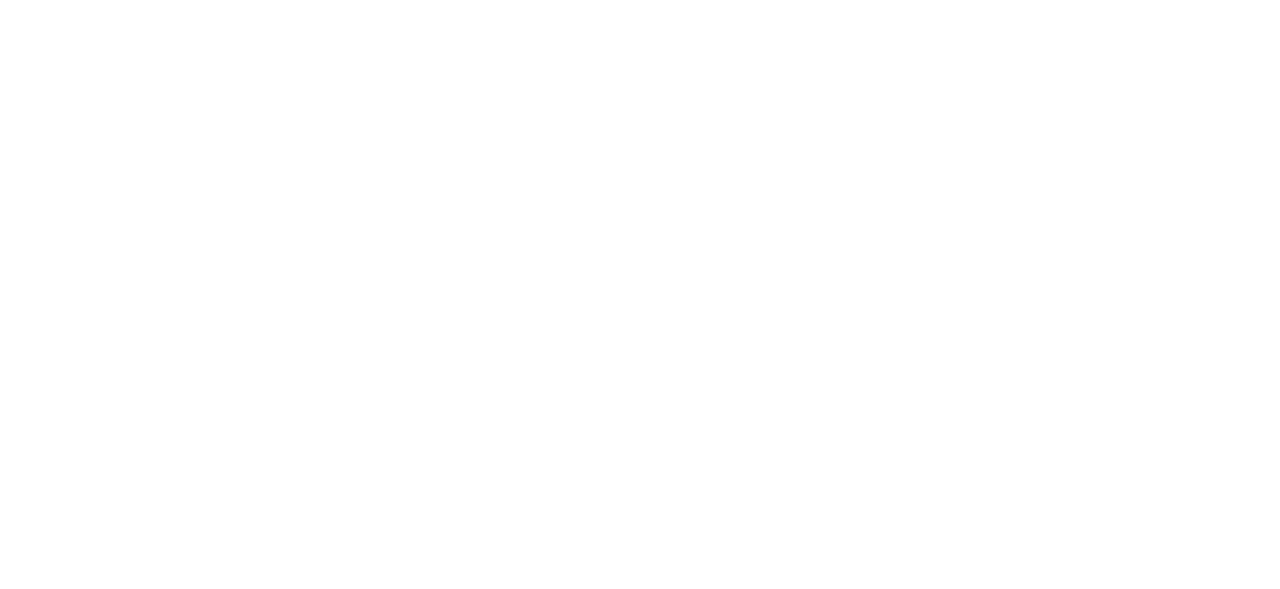
==== commit e335a6ff: "fixed arnob" ====
--- a/index.html
+++ b/index.html
@@ -90,7 +90,7 @@
       </div>
     </div>
     <div class="container">
-      <h1>Our  <div style = "display: inline;-webkit-background-clip: text; -webkit-text-fill-color: transparent; background-image: url(images/background.gif); background-size: cover;">Leaders</div></h1>
+      <h1>Our  <div style = "display: inline;-webkit-background-clip: text; -webkit-text-fill-color: transparent; background-image: url(images/background.gif); background-size: cover;">Executives</div></h1>
       <div style = "display:flex !important; flex-direction: row !important; height: fit-content; text-align: center; margin:auto; justify-content: space-evenly; flex-wrap: wrap;">
         <div class="flip-card">
           <div class="flip-card-inner">
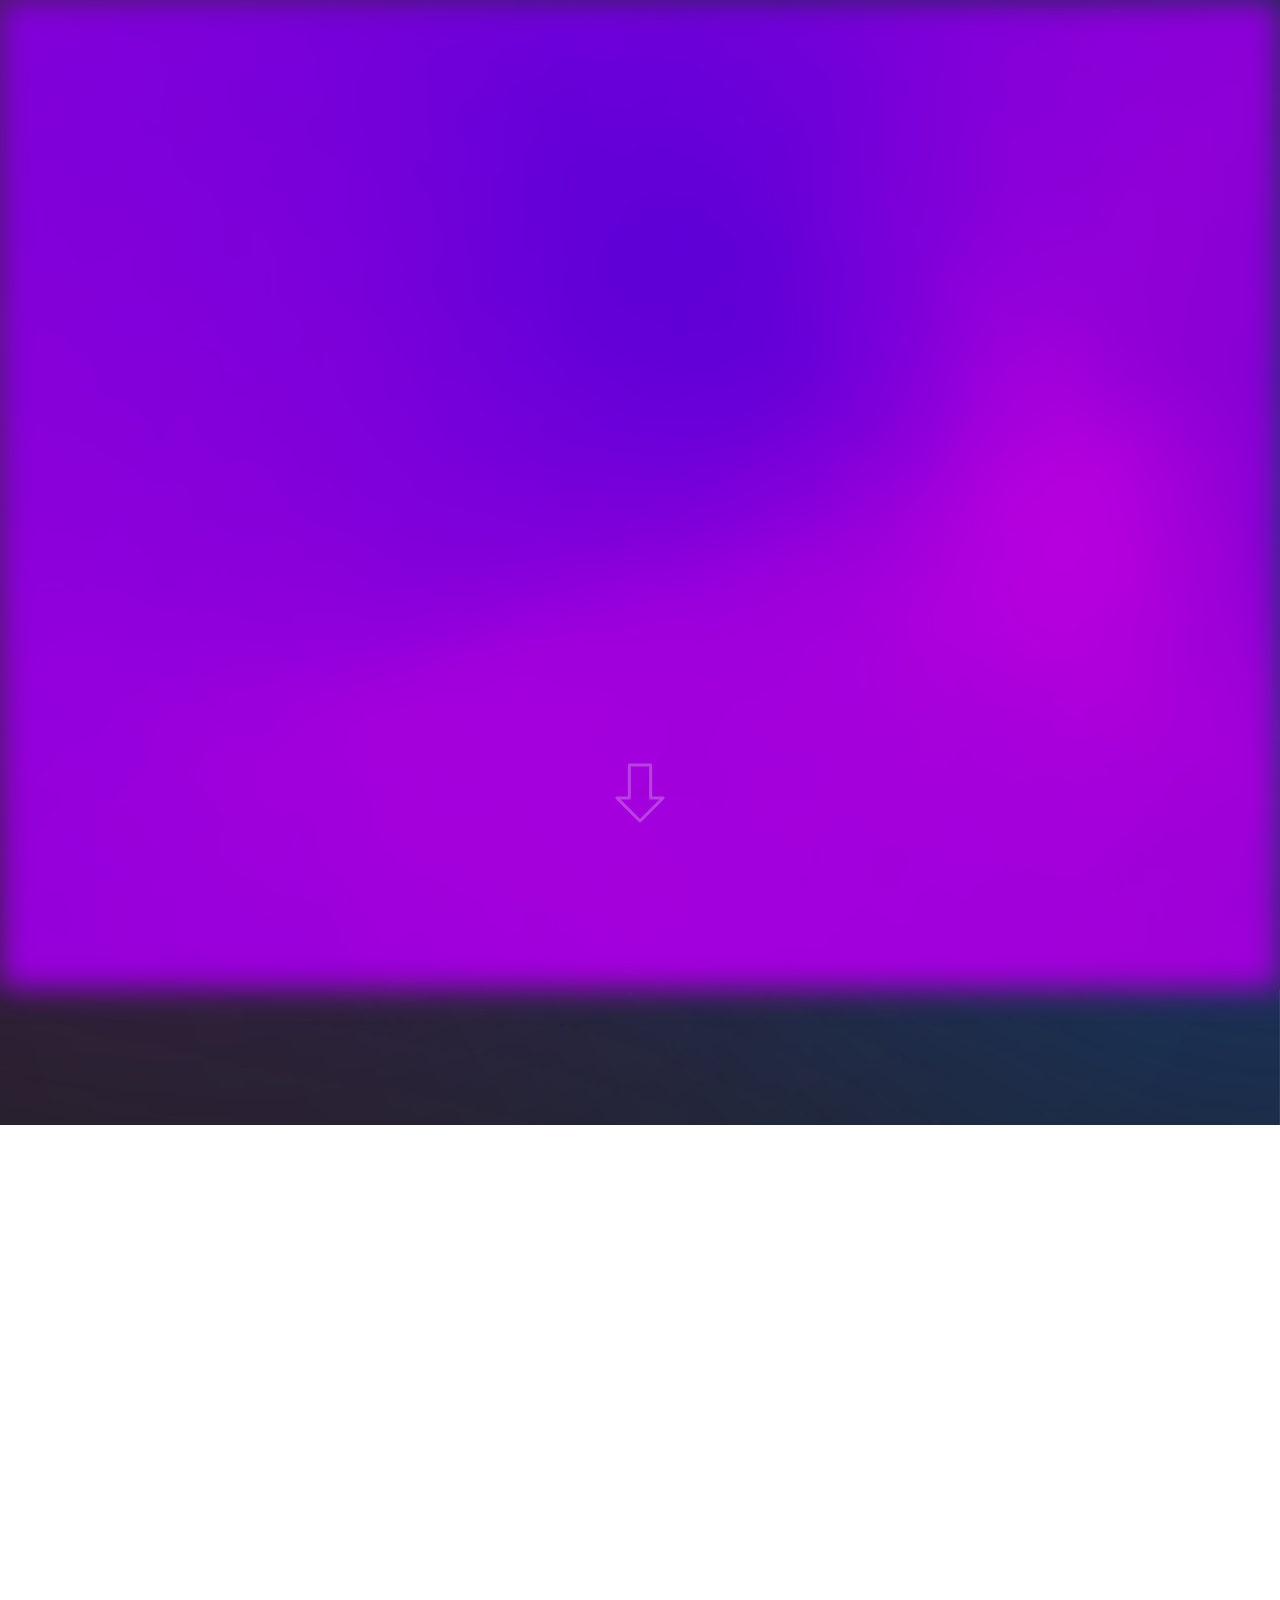
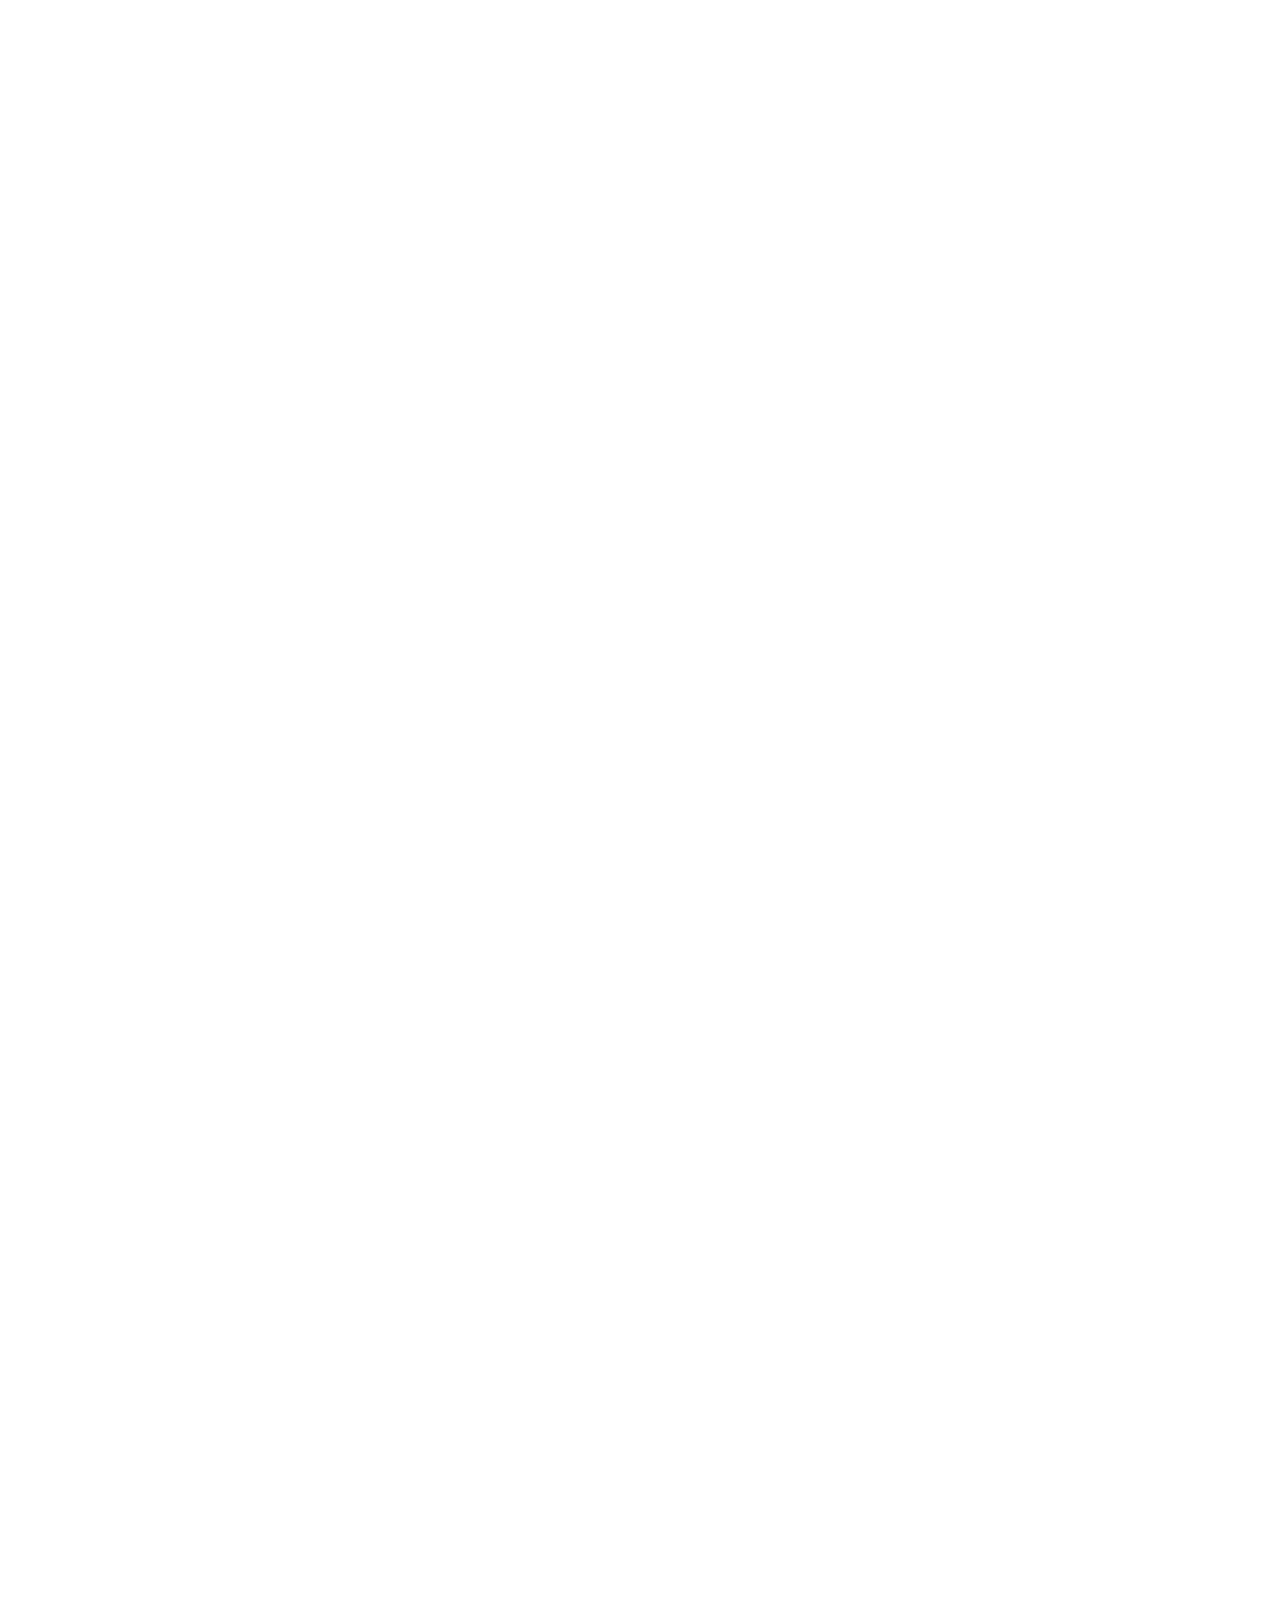
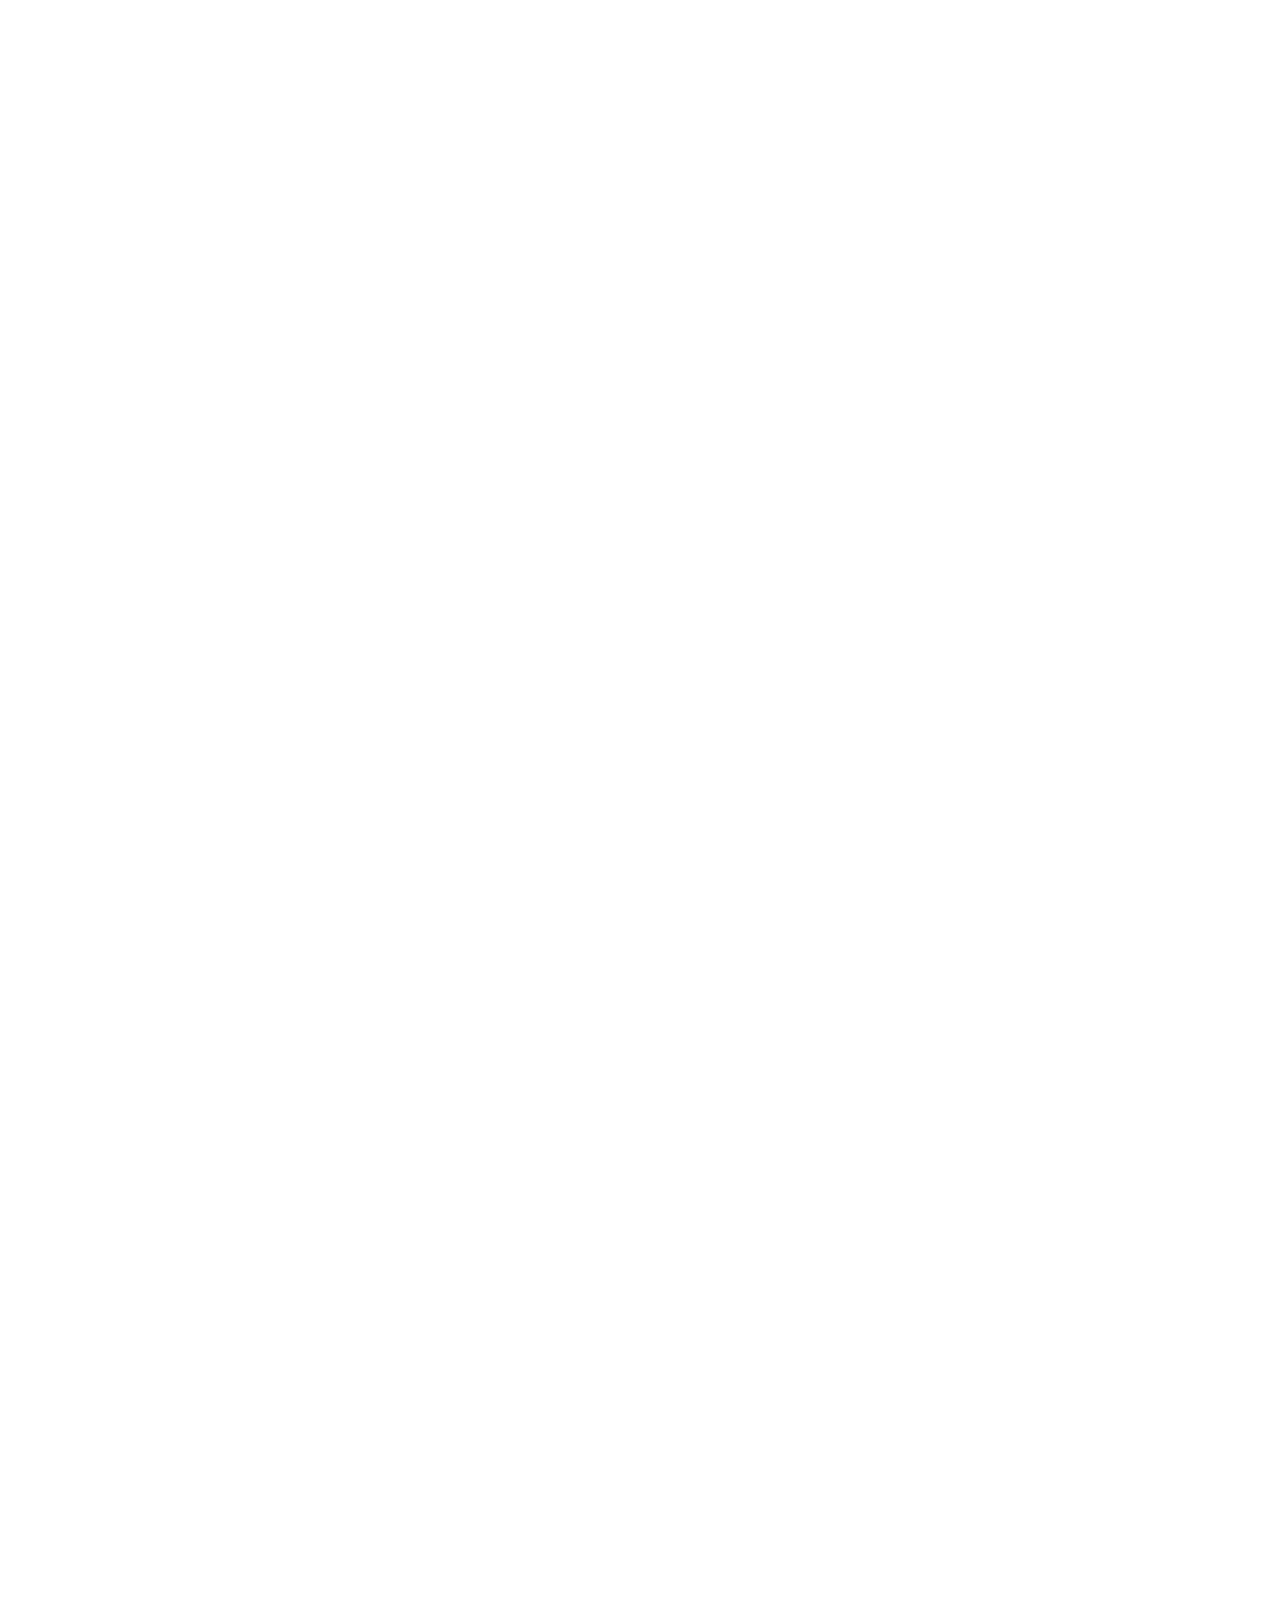
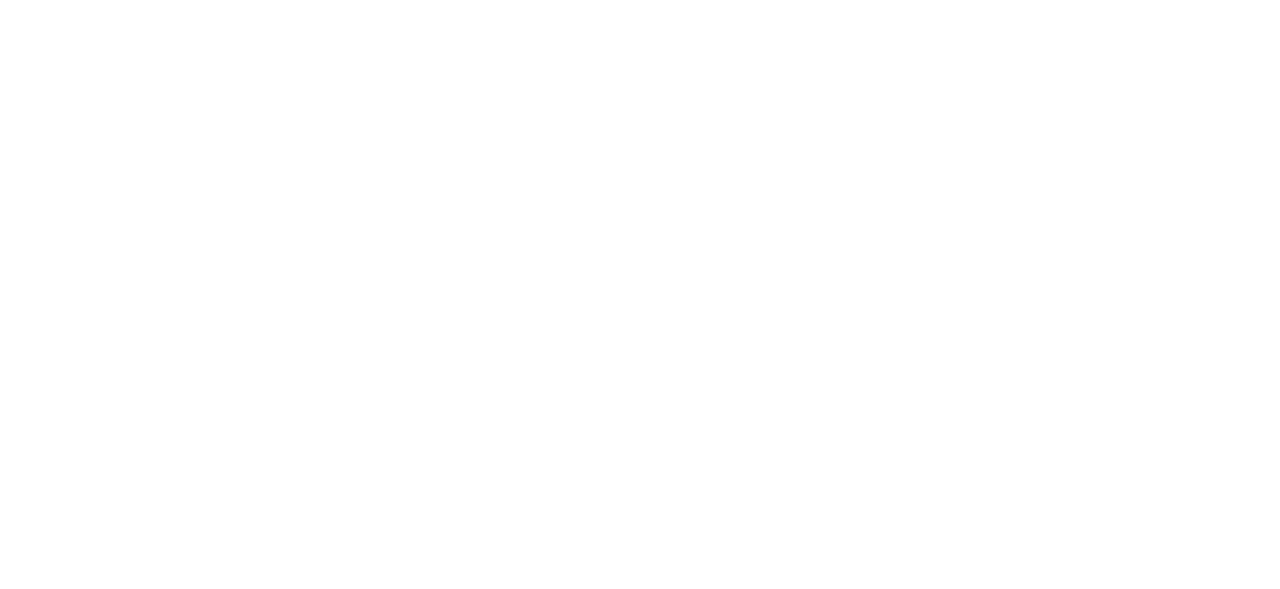
==== commit a4e2b6be: "Updated Arnob" ====
--- a/index.html
+++ b/index.html
@@ -181,7 +181,7 @@
             <div class="flip-card-back">
               <h1>Arnob Datta</h1>
               <h3>Cheif Financial Officer</h3>
-              <h3>Arnob is a homeschooled senior from Bangladesh. As an ardent STEM enthusiast, he has participated in many national and international Olympiads, and was on the Bengaladesh IOAA team in 2023. His experience at IOAA and with astrophotography drove him to join Quest Andromeda, where he wants to help grow passion in astronomy.</h3>
+              <h3>Arnob is a homeschooled senior from Bangladesh. As a STEM enthusiast, he has represented his nation in numerous Olympiads and competitions. His experience with studying college level astrophysics and astrophotography drove him to join QA, where he wants to help grow passion in astronomy.</h3>
               <!-- <div class = "socials"><a style = "float:bottom;"><img class = "cardImage" src = "./images/logos/email.png"/></a><a style = "float:bottom;"><img class = "cardImage" src = "./images/logos/insta.png"/></a><a style = "float:bottom;"><img class = "cardImage" src = "./images/logos/linkedin.png"/></a><a style = "float:bottom;"><img class = "cardImage" src = "./images/logos/discord.png"/></a></div> -->
             </div>
           </div>
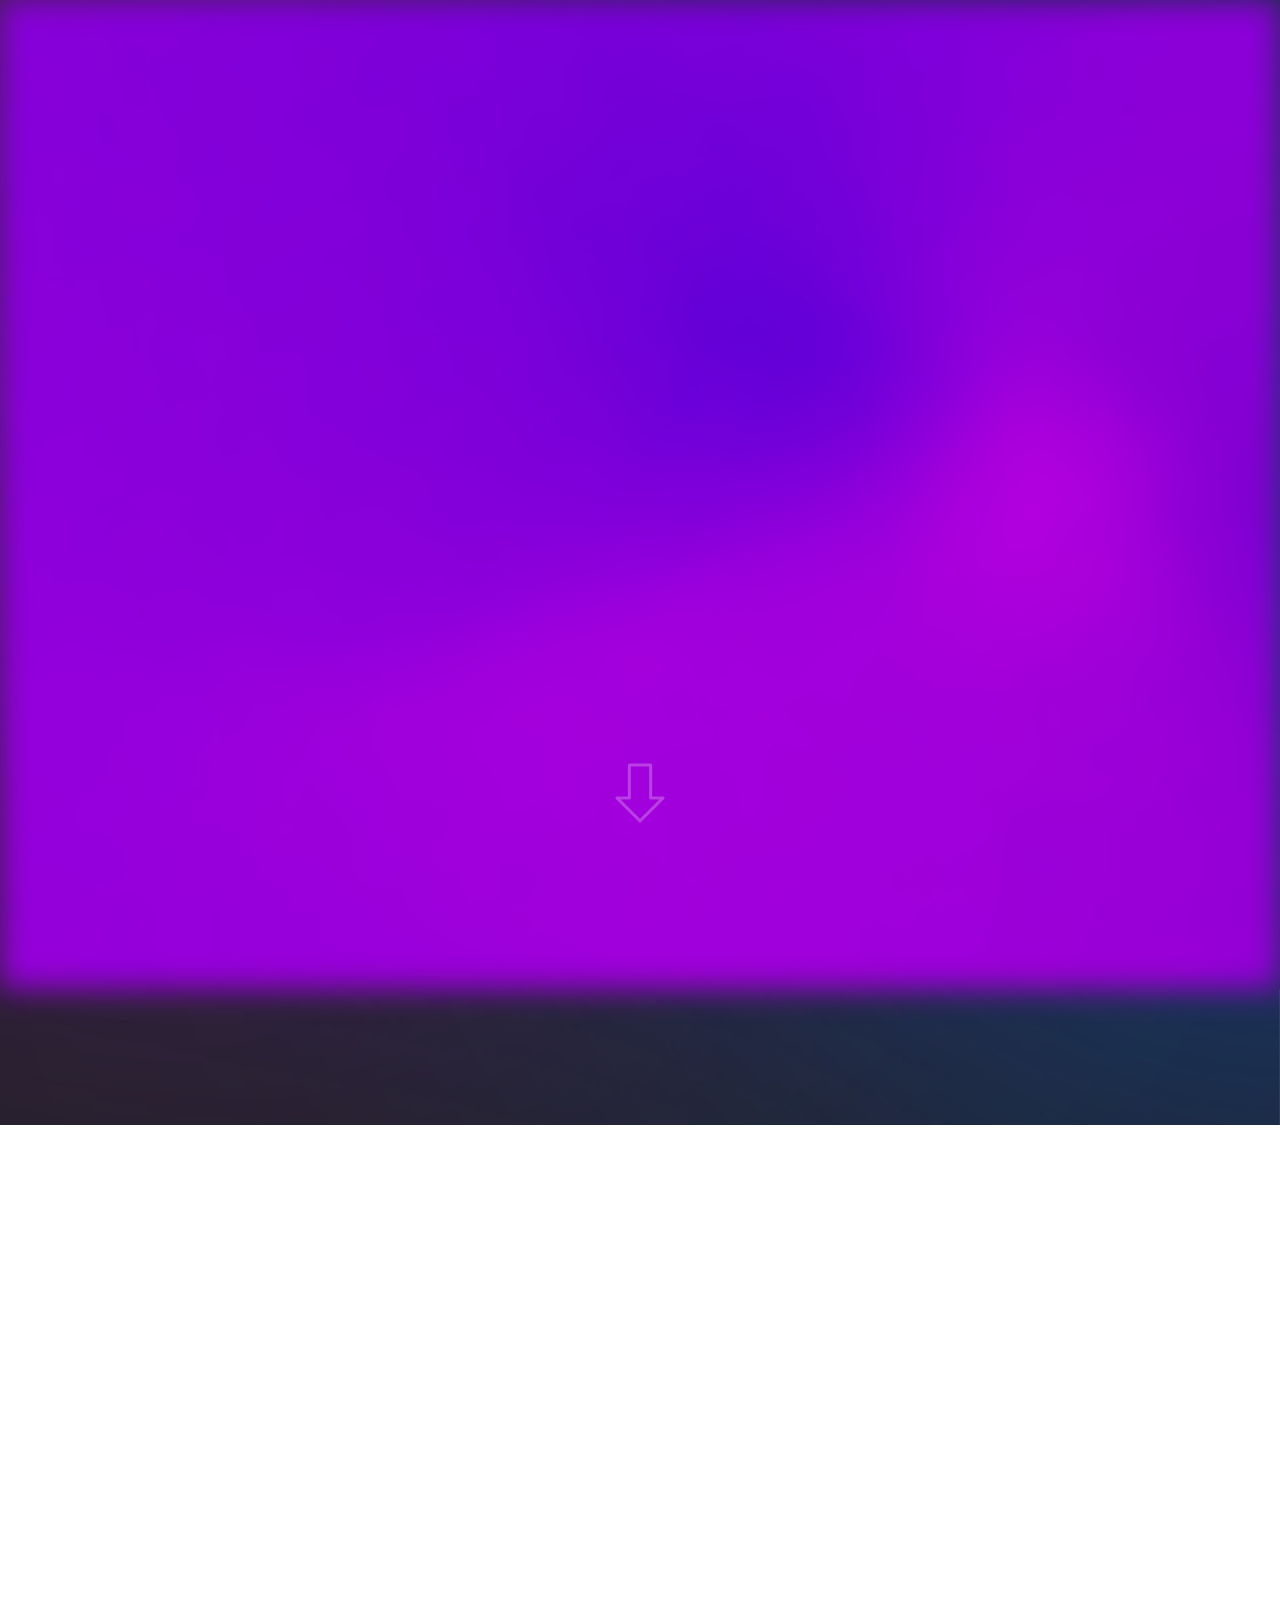
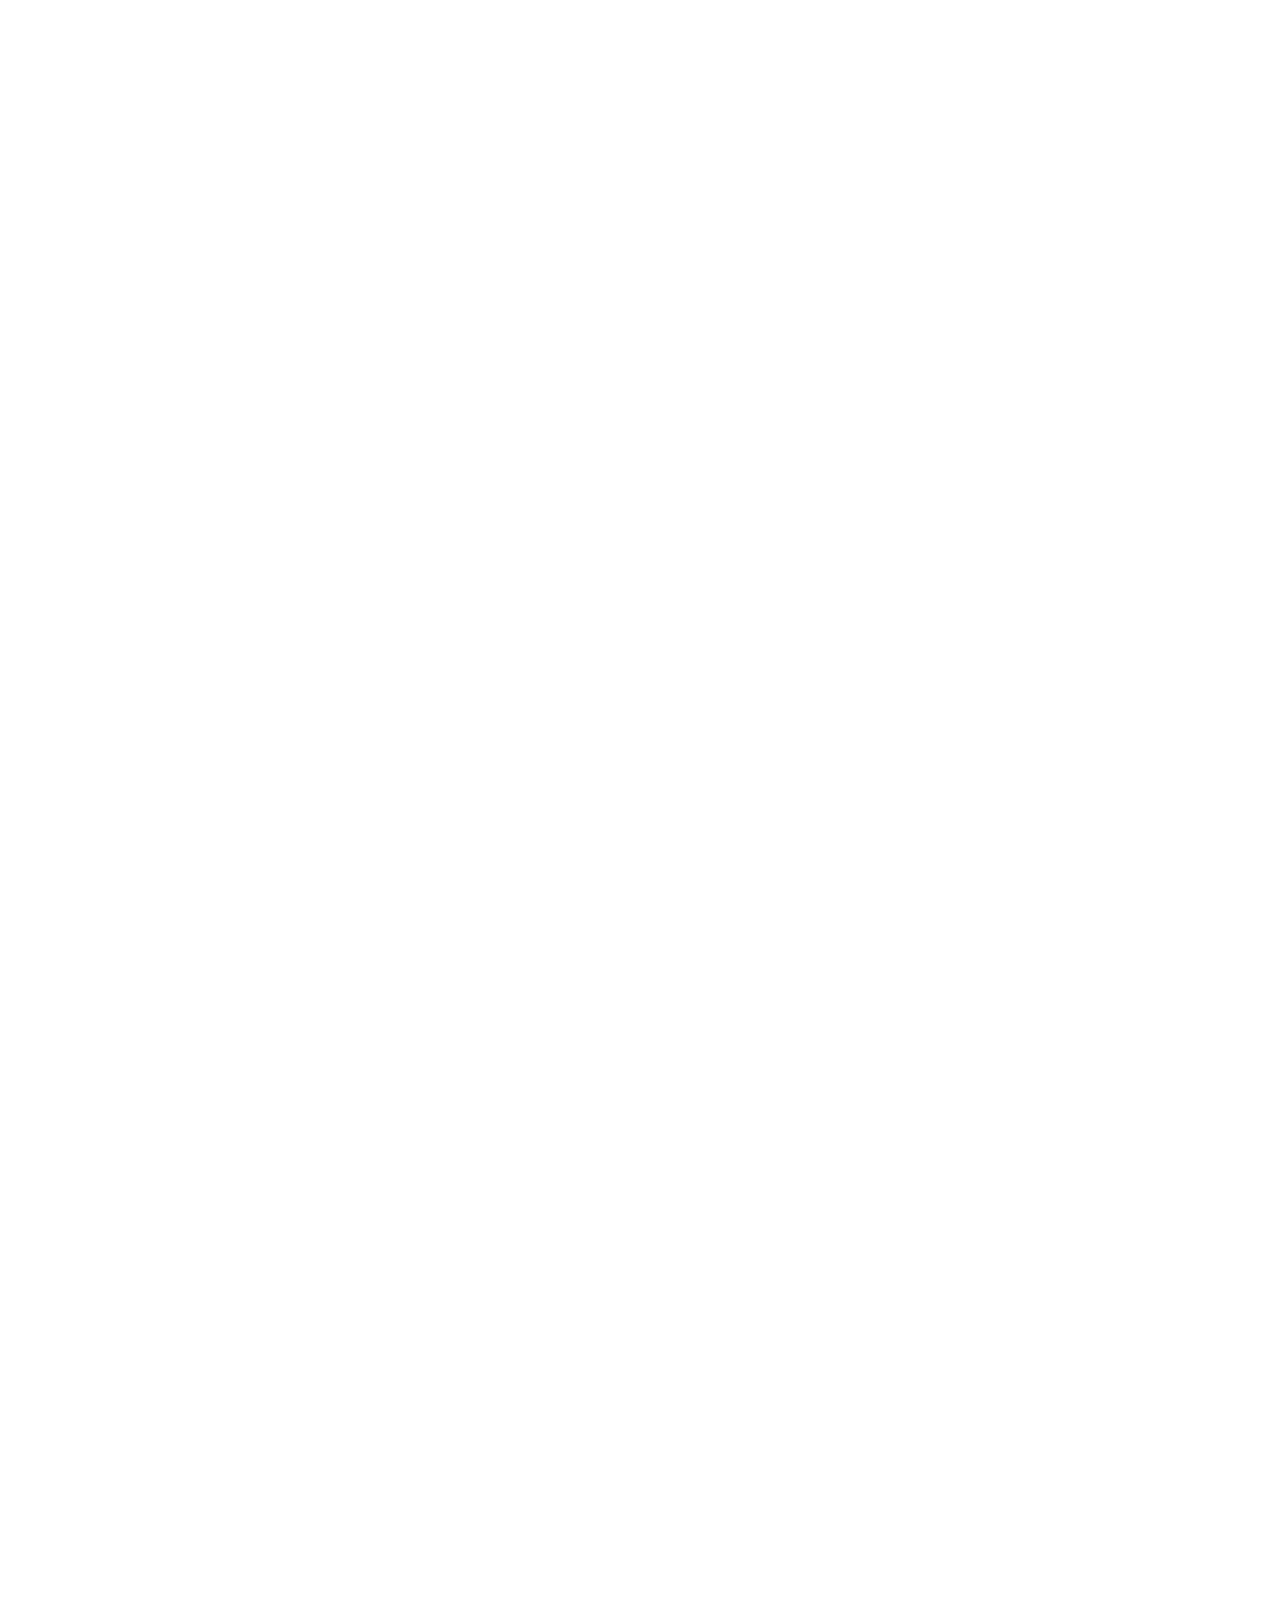
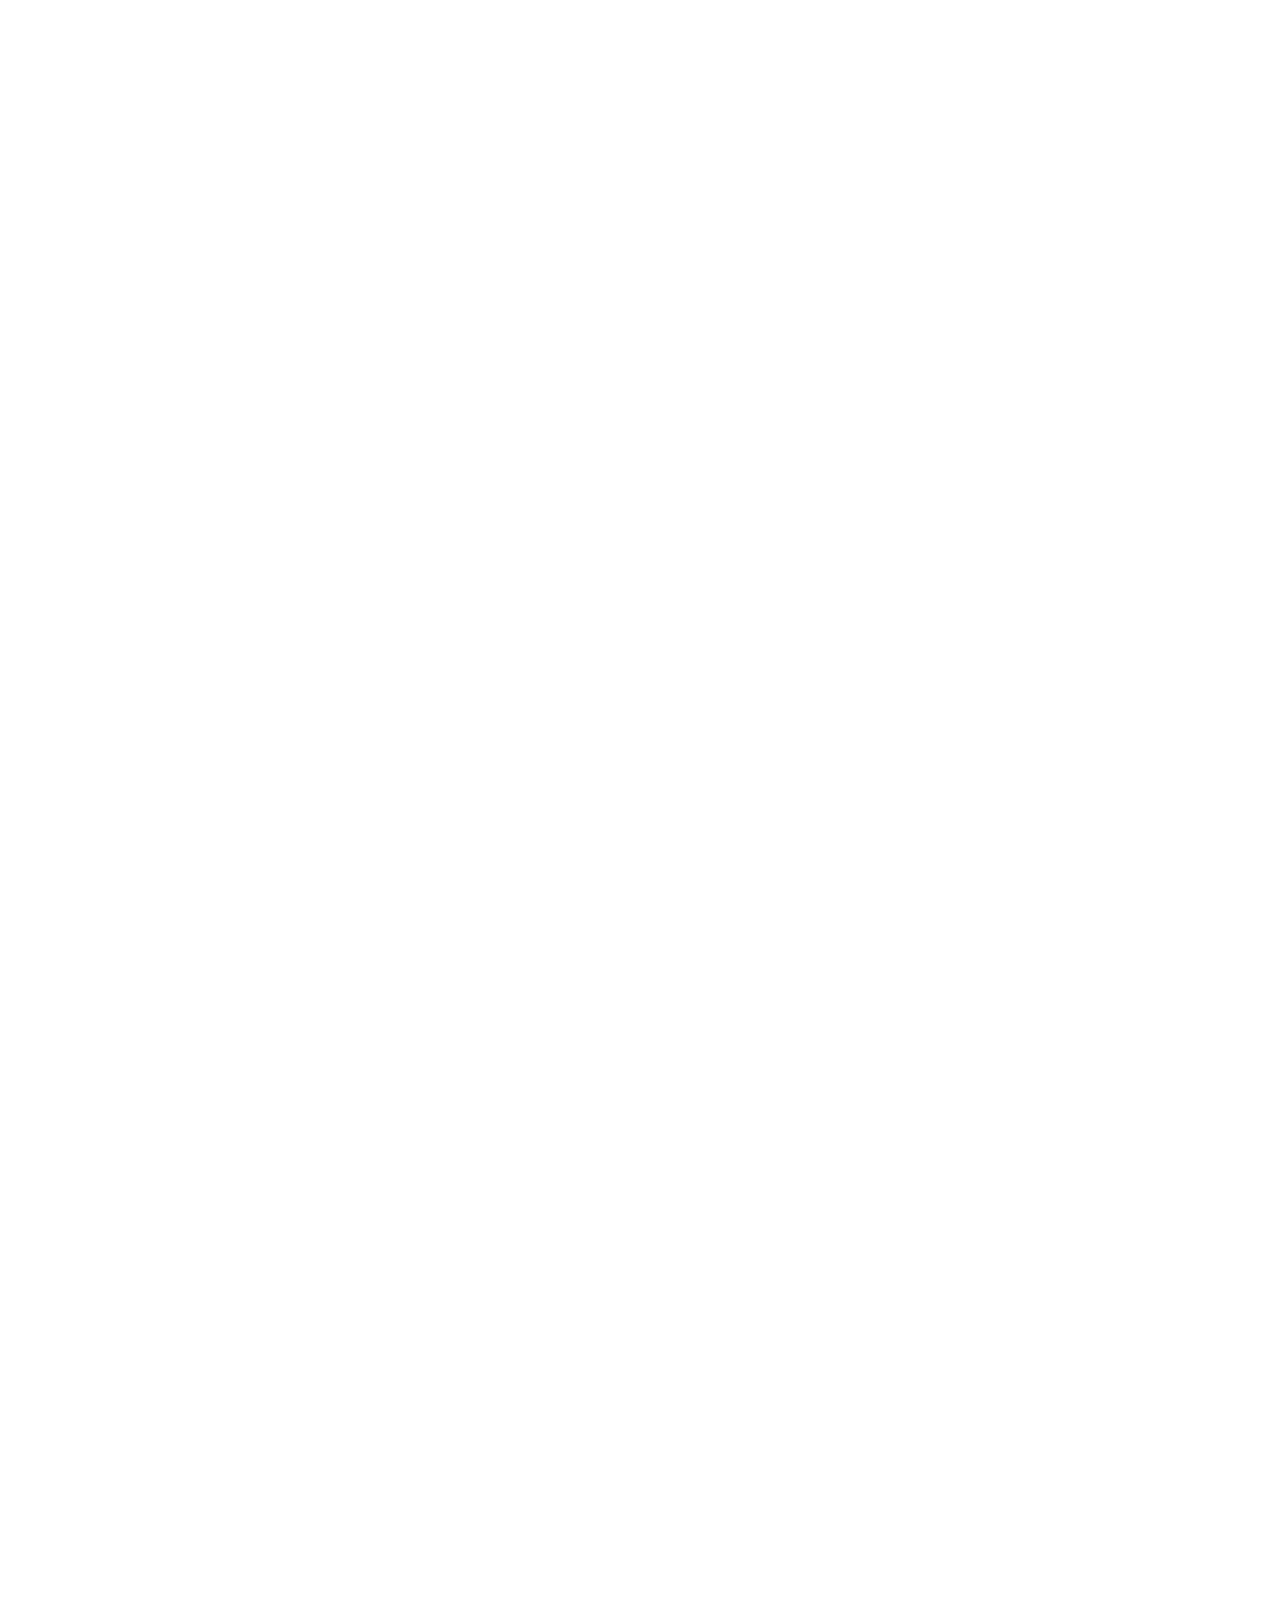
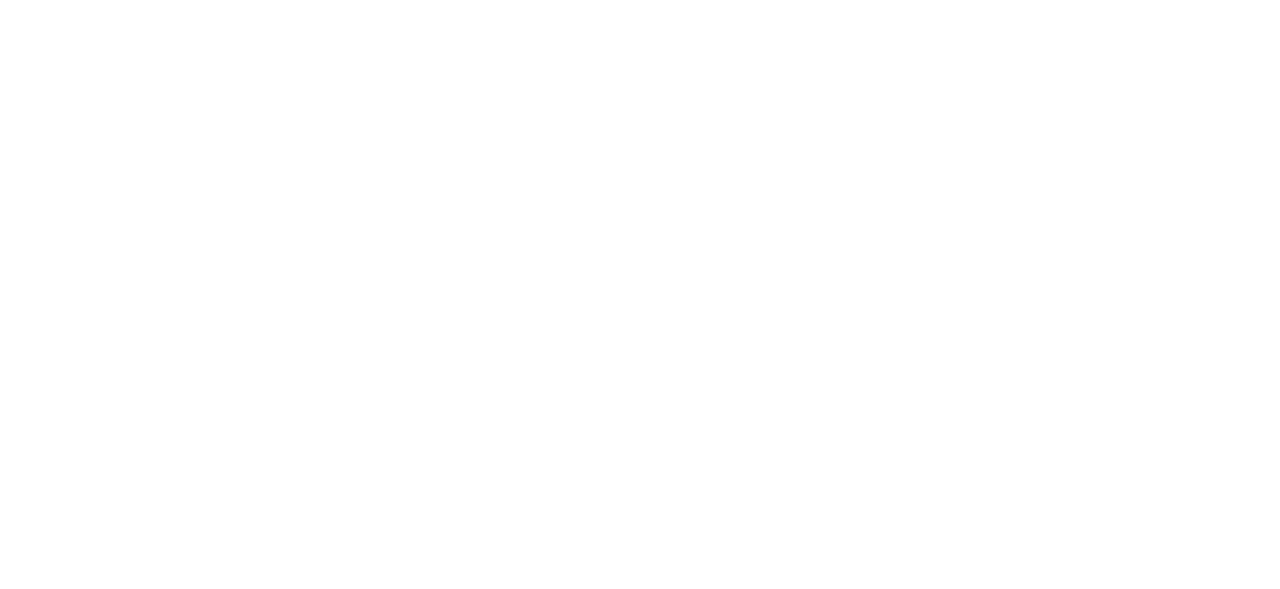
==== commit f7a1a910: "Merge pull request #3 from Kishor-Rajmohan/dev" ====
--- a/index.html
+++ b/index.html
@@ -90,7 +90,7 @@
       </div>
     </div>
     <div class="container">
-      <h1>Our  <div style = "display: inline;-webkit-background-clip: text; -webkit-text-fill-color: transparent; background-image: url(images/background.gif); background-size: cover;">Executives</div></h1>
+      <h1>Our  <div style = "display: inline;-webkit-background-clip: text; -webkit-text-fill-color: transparent; background-image: url(images/background.gif); background-size: cover;">Leaders</div></h1>
       <div style = "display:flex !important; flex-direction: row !important; height: fit-content; text-align: center; margin:auto; justify-content: space-evenly; flex-wrap: wrap;">
         <div class="flip-card">
           <div class="flip-card-inner">
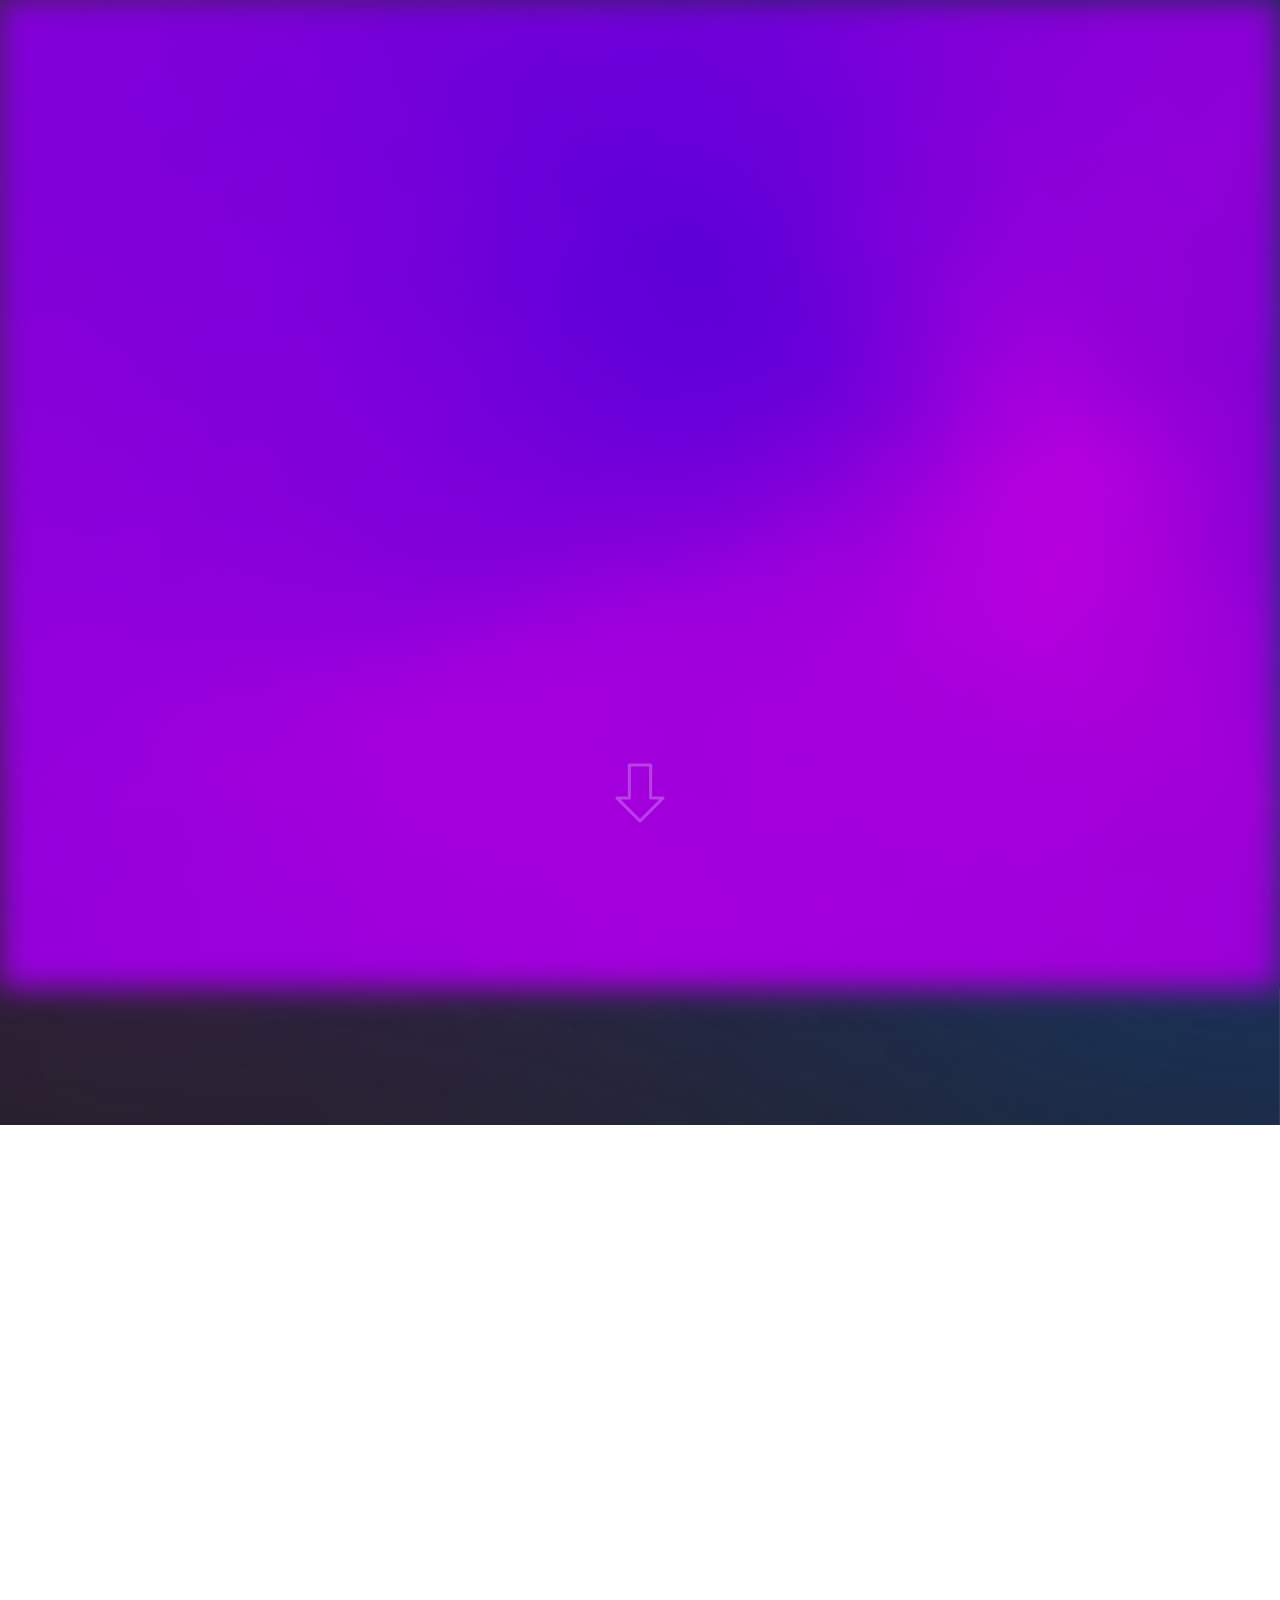
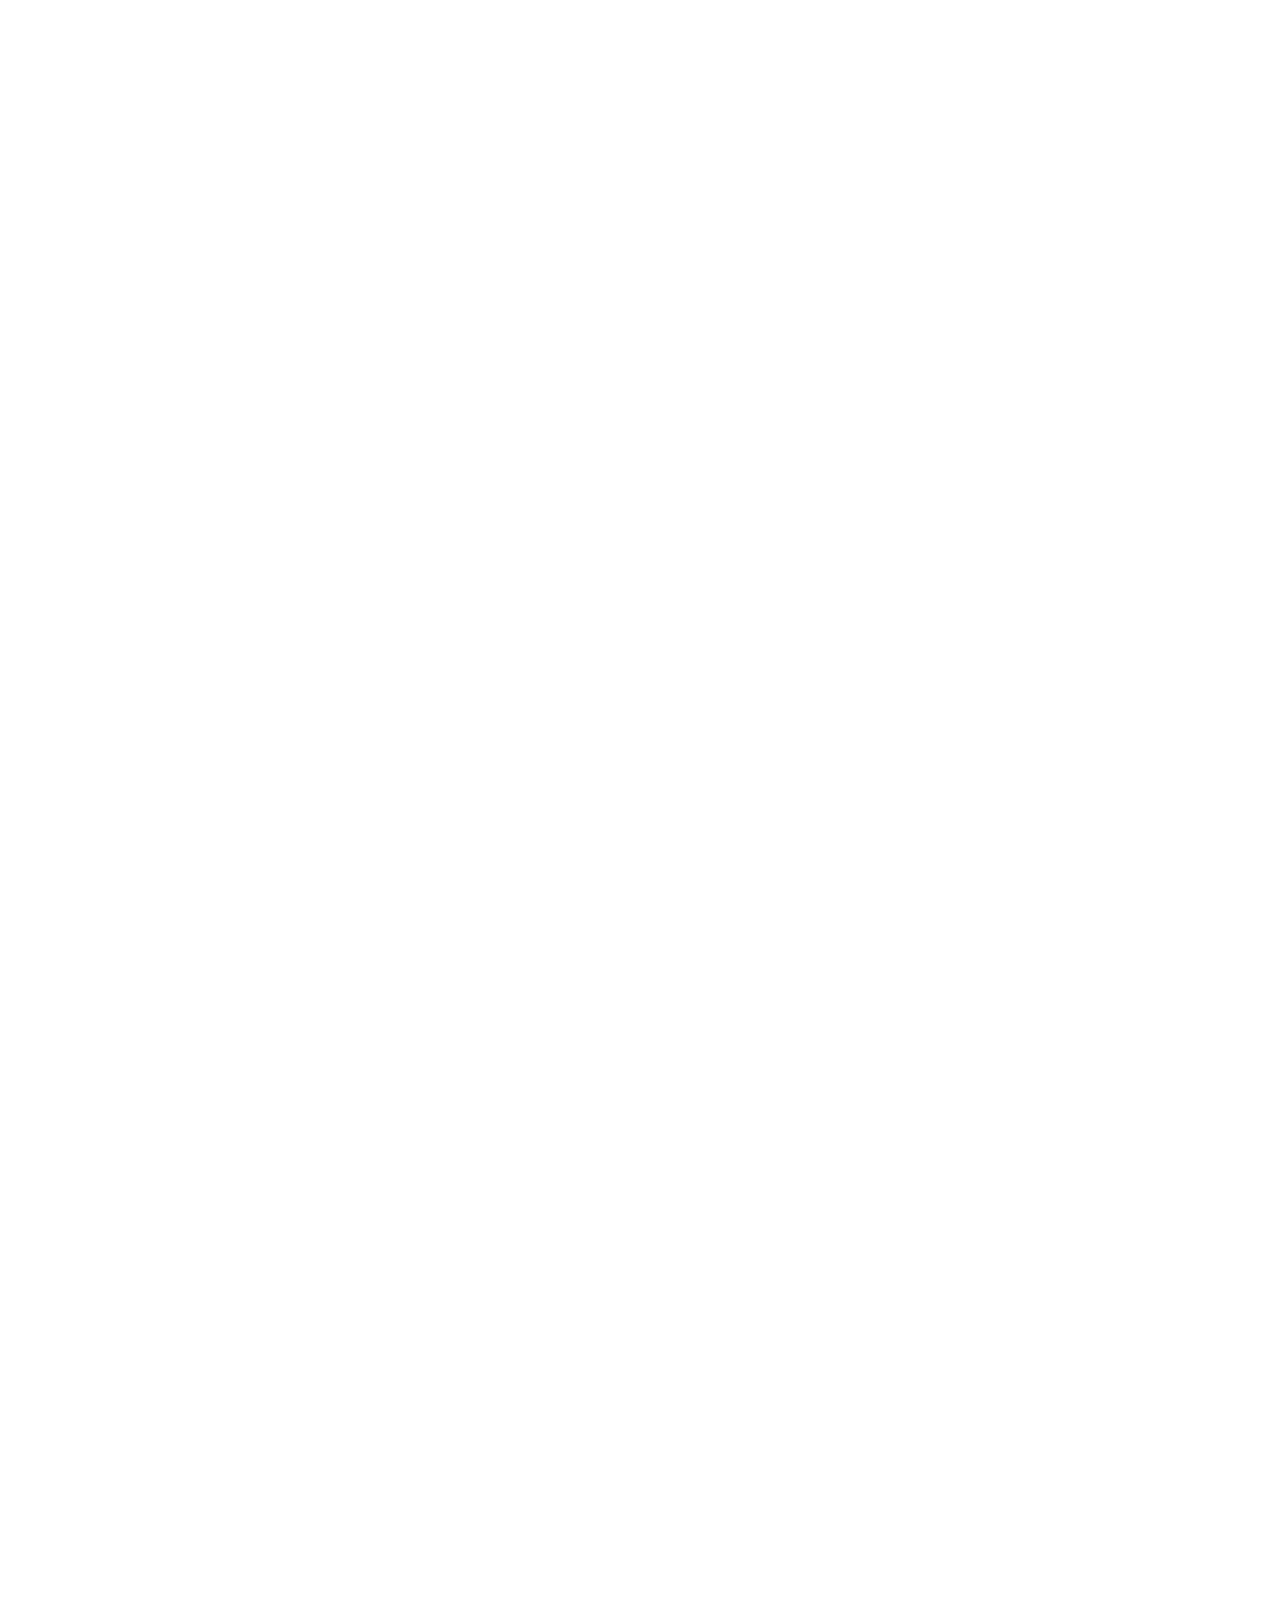
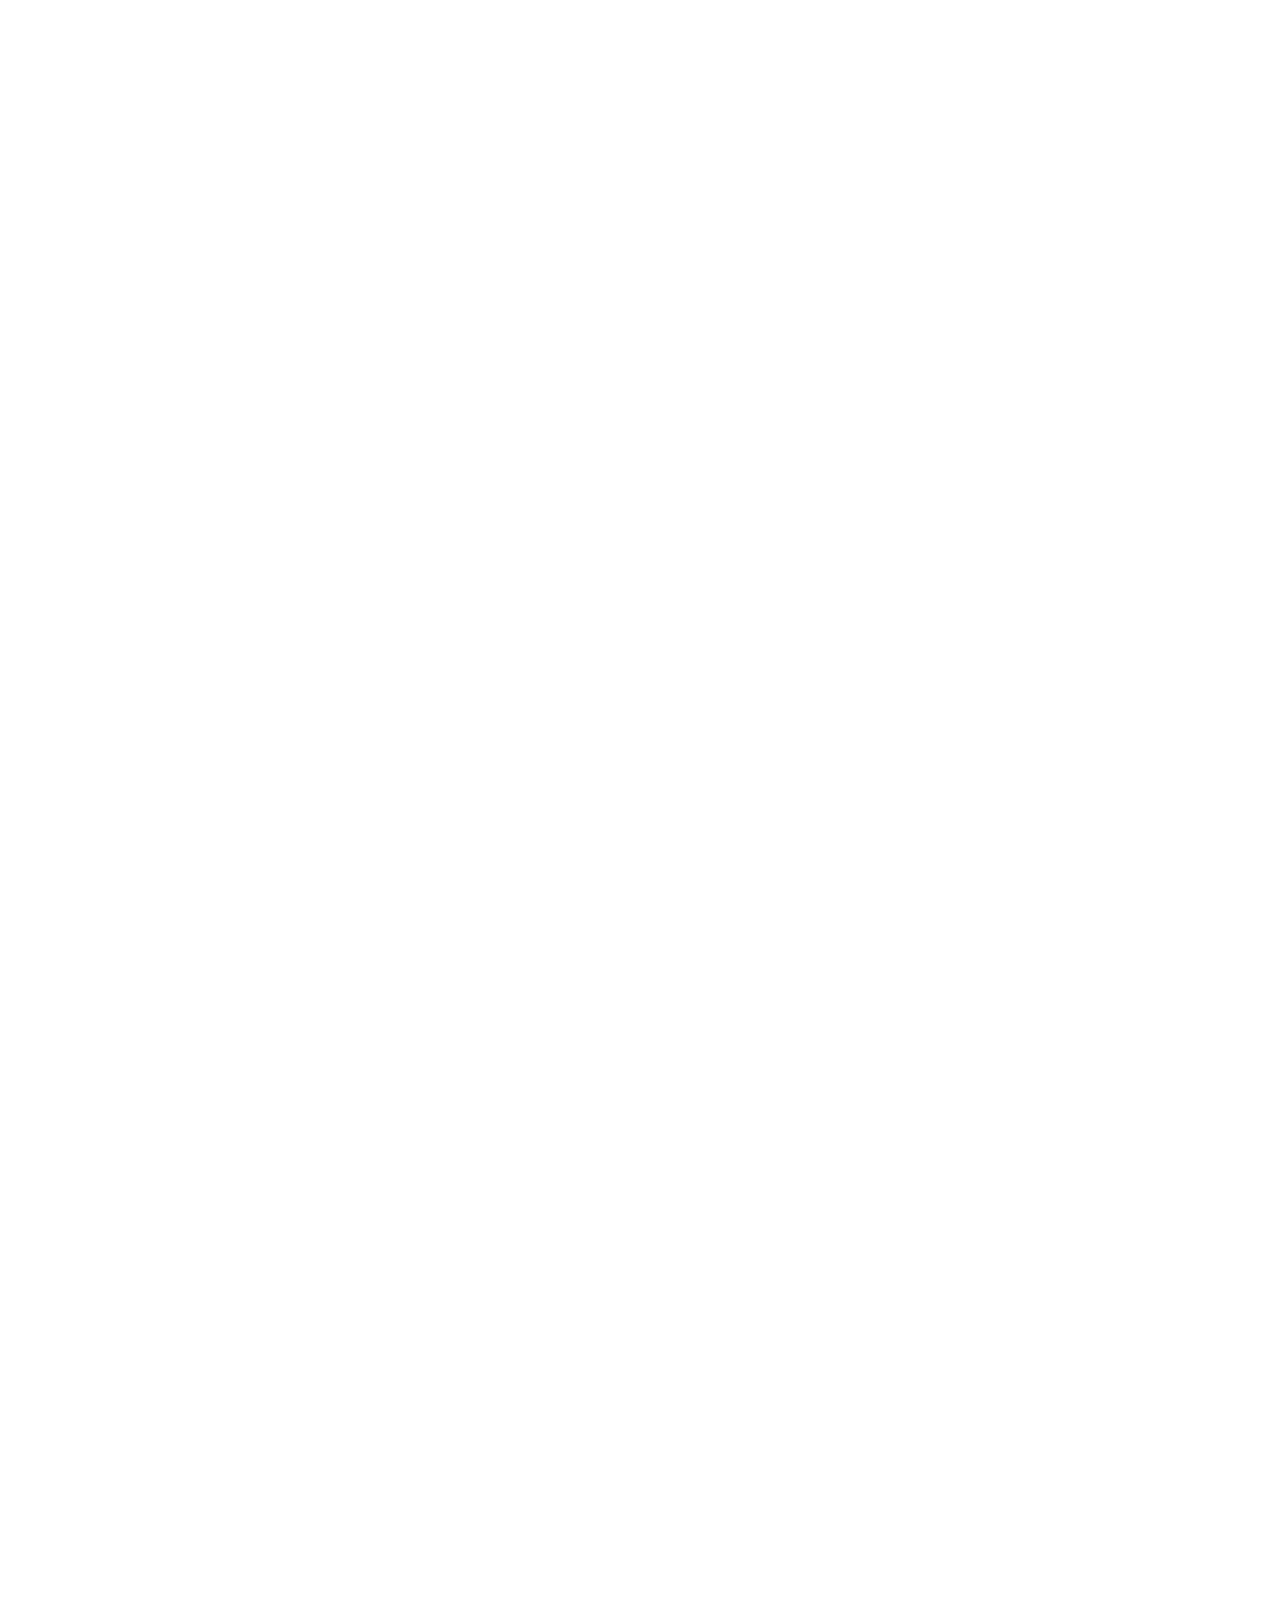
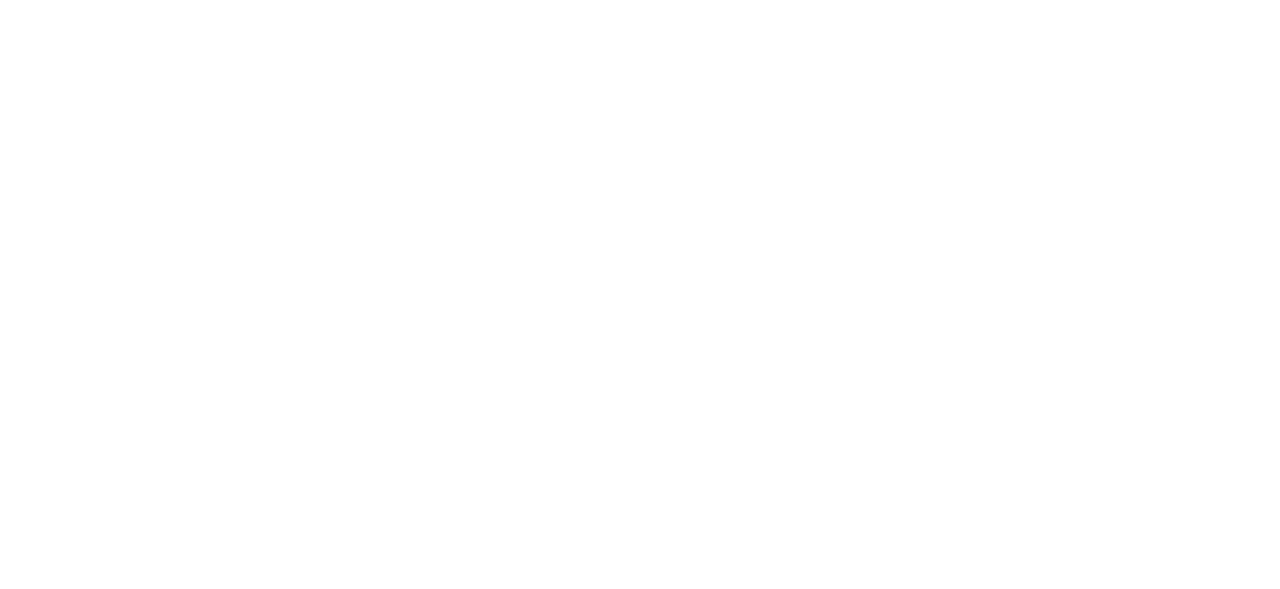
==== commit f07aaeb8: "test" ====
--- a/index.html
+++ b/index.html
@@ -1,4 +1,4 @@
-<!DOCTYPE html>
+<!DOCTYPE html> <!-- HI !--> 
 <html lang="en">
 <head> 
   <meta charset="UTF-8">
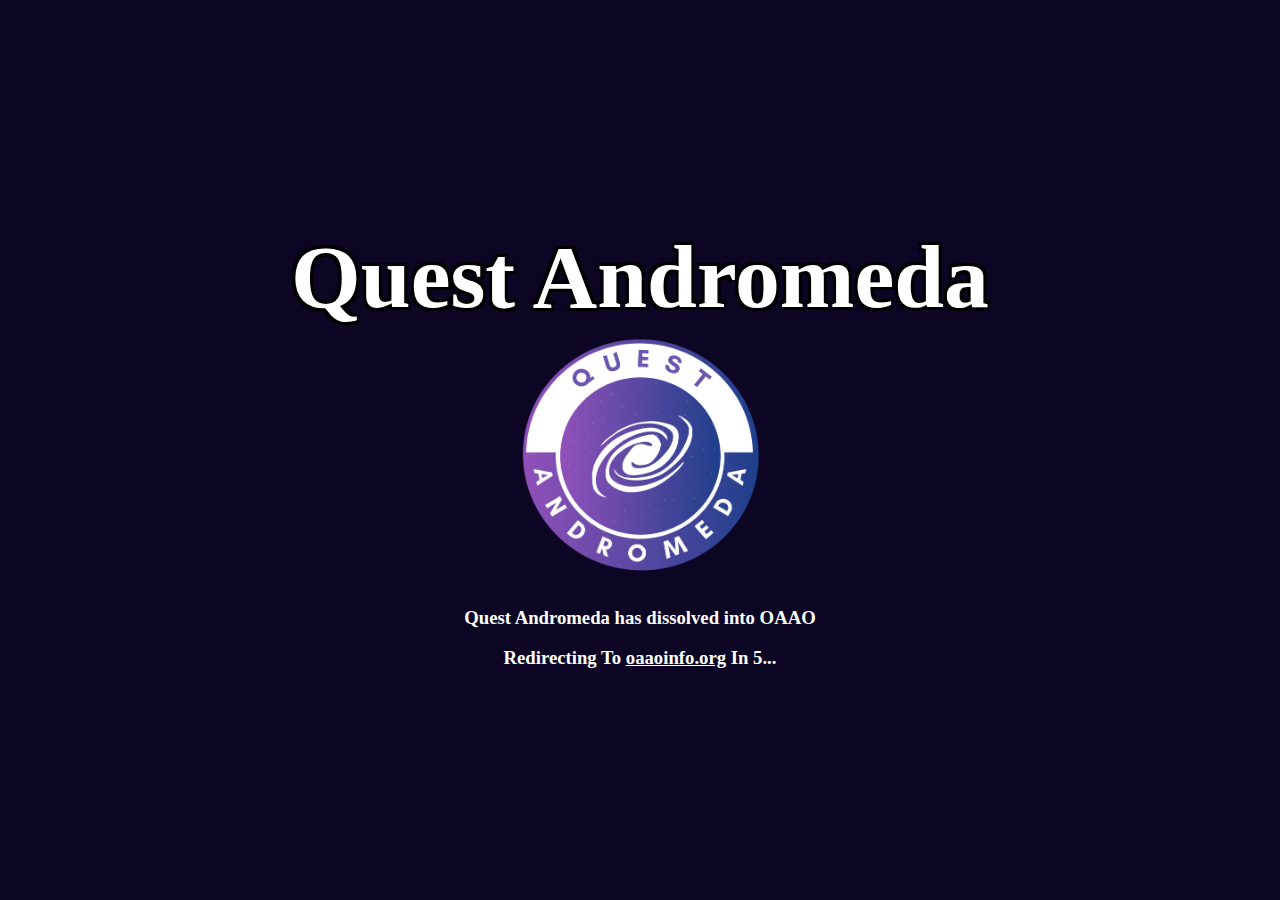
==== commit 3d490bc4: "Dissolution of QA :(" ====
--- a/index.html
+++ b/index.html
@@ -1,6 +1,7 @@
-<!DOCTYPE html> <!-- HI !--> 
+<!DOCTYPE html>
 <html lang="en">
-<head> 
+
+<head>
   <meta charset="UTF-8">
   <meta http-equiv="X-UA-Compatible" content="IE=edge">
   <meta name="viewport" content="width=device-width, initial-scale=1.0">
@@ -11,33 +12,24 @@
 </head>
 
 <body>
-  <div id="backdrop"></div>
-  <div id="backdrop2"></div>
-  <div style="max-height: 100vh; overflow: hidden;">
-    <div class="homebanner" id="banner">
-      <div>
-        <h1 id="text">Quest Andromeda</h1>
-        <img src="./images/Logo.png" alt="QA Logo">
-      </div>
-      <video id="background-video" autoplay loop muted poster="./images/background.mp4">
-      <source src="./images/background.mp4" type="video/mp4">
-      </video>
-      <div id="arrow"><a href="#goals"><img src="./images/arrow.png" alt="arrow"></a></div>
+  <!-- <div id="backdrop"></div>
+  <div id="backdrop2"></div> -->
+  <div class="homebanner" id="banner">
+    <h1 id="text">Quest Andromeda</h1>
+    <img src="./images/Logo.png" id="QALOGO" alt="QA Logo">
+    <h3>Quest Andromeda has dissolved into OAAO</h3>
+    <div>
+      <h3 id="redirecting">Redirecting To <a href="https://oaaoinfo.org/"><u>oaaoinfo.org</u></a><span id="countdown">...</span></h3>
     </div>
   </div>
 
-  <a href="#goals" onclick="reveal()">
-    <div style="max-height: 100vh; overflow: hidden;">
-      <div id="spacer">
-      </div>
-    </div>
-  </a>
-  
-  <navbar id="navbar" style="z-index: 100000;">
+  <!-- <navbar id="navbar" style="z-index: 100000;">
     <ul class="topnav">
       <li style="margin: 0px 10%; margin-left: 15%;">
         <a class="active" href="./index.html" style="background-color: transparent; color: white;">
-        <img src="./images/Logo.png" alt="QA Logo"> <span style="font-size: 18px;" id="logo">Quest Andromeda</span></a></li>
+          <img src="./images/Logo.png" alt="QA Logo"> <span style="font-size: 18px;" id="logo">Quest
+            Andromeda</span></a>
+      </li>
       <li><a class="active" href="./index.html">Home</a></li>
       <li><a href="./join.html">Join the Team</a></li>
       <li><a href="./club.html">Start a Club</a></li>
@@ -48,183 +40,190 @@
 
   <section id="goals" style="z-index: -2; padding-top:6vh !important;">
     <div class="container">
-      <h1><div style = "display: inline; -webkit-background-clip: text; -webkit-text-fill-color: transparent; background-image: url(./images/background.gif); background-size: cover;">Quest Andromeda</div></h1>
-      <h3 style = "margin-top:3vh;">Quest Andromeda is an organization that aims to proliferate passion in astronomy and astrophysics. The youth interest in STEM lies, in the majority, within fields like physics, math, and biology. This stems from a few individual problems; 
+      <h1>
+        <div
+          style="display: inline; -webkit-background-clip: text; -webkit-text-fill-color: transparent; background-image: url(./images/background.gif); background-size: cover;">
+          Quest Andromeda</div>
+      </h1>
+      <h3 style="margin-top:3vh;">Quest Andromeda is an organization that aims to proliferate passion in astronomy and
+        astrophysics. The youth interest in STEM lies, in the majority, within fields like physics, math, and biology.
+        This stems from a few individual problems;
       </h3>
       <h3>1. There is a lack of focus on education in astronomy</h3>
       <h3>2. There is great difficulty in finding resources to learn astronomy relative to other fields</h3>
       <h3>3. The outlook on the opportunities that lie within the field is shallow and inadequate</h3>
     </div>
-    <div id = "action" class="container">
-
-      <div class = "image-text">
-        <div class = "action-text">
-          <h1 style = "margin-bottom:2vh;">Club Network</h1>
-          <h3>At Quest Andromeda, we are starting a national network of school clubs for astronomy that support each other, with helpful resources and guidance on how to get started. <a href = "./club.html">Start a club now!</a></h3>
-        </div>
-        <div class = "action-img" style = "background-image: url(./images/cmu.jpg);"></div>
-      </div>
-      
-      <div class = "image-text">
-        <div class = "action-img" style = "background-image: url(./images/camp.jpg);"></div>
-        <div class = "action-text">
+    <div class="container">
+      <h1>Our Departments</h1>
+      <div class="twoSections">
+        <div class="twoSecCard">
+          <h1>OAAO</h1>
+          <h5>OAAO is a world renowned competition that gathers the top astronomy talents together to compete for the
+            world champion title for astronomy.</h5>
+        </div>
+        <div class="twoSecCard">
+          <h2>Camps</h2>
+          <div class="twoSections">
+            <div class="twoSecCard">
+              <h3>Camps</h3>
+            </div>
+            <div class="twoSecCard">
+              <h3>Astrophysics</h3>
+            </div>
+          </div>
+        </div>
+      </div>
+    </div>
+    <div id="action" class="container">
+
+      <div class="image-text">
+        <div class="action-text">
+          <h1 style="margin-bottom:2vh;">Club Network</h1>
+          <h3>At Quest Andromeda, we are starting a national network of school clubs for astronomy that support each
+            other, with helpful resources and guidance on how to get started. <a href="./club.html">Start a club
+              now!</a></h3>
+        </div>
+        <div class="action-img" style="background-image: url(./images/cmu.jpg);"></div>
+      </div>
+
+      <div class="image-text">
+        <div class="action-img" style="background-image: url(./images/camp.jpg);"></div>
+        <div class="action-text">
           <br>
-            <h1 style = "margin-bottom:2vh;">Camps and Programs</h1>
-            <h3>We offer interactive courses from a full curriculum, taught at different levels by olympiad winners and astronomy enthusiasts. <a href = "./courses.html">Register now!</a></h3>
-        </div>
-      </div>
-      
-      <div class = "image-text">
-        <div class = "action-text">
-          <h1 style = "margin-bottom:2vh;">Astrophotography and Observation</h1>
-          <h3>We offer guidance in astrophotography and observation at all budget levels, so everyone can experience the true beauty of our universe. <a href = "./index.html">UNDER DEVELOPMENT</a></h3>
-        </div>
-        <div class = "action-img" style = "background-image: url(./images/astrophoto.jpg);"></div>
-      </div>
-      <div class = "image-text">
-        <div class = "action-img" style = "background-image: url(./images/research.jpg);"></div>
-        <div class = "action-text">
-          <h1 style = "margin-bottom:2vh;">Research</h1>
-          <h3>We offer guidance through scientific research, mentorship, geared towards astronomy. <a href = "./index.html">UNDER DEVELOPMENT</a></h3>
-        </div>
-      </div>
-    </div>
-    <div class="container">
-      <h1>Our  <div style = "display: inline;-webkit-background-clip: text; -webkit-text-fill-color: transparent; background-image: url(images/background.gif); background-size: cover;">Leaders</div></h1>
-      <div style = "display:flex !important; flex-direction: row !important; height: fit-content; text-align: center; margin:auto; justify-content: space-evenly; flex-wrap: wrap;">
-        <div class="flip-card">
-          <div class="flip-card-inner">
-            <div class="flip-card-front">
-              <img src="./images/profiles/kishor.png" alt="Avatar">
-              <h1>Kishor Rajmohan</h1>
-              <h3>Founder & CEO</h3>
-            </div>
-            <div class="flip-card-back">
-              <h1>Kishor Rajmohan</h1>
-              <h3>Founder & CEO</h3>
-              <h3>Kishor is a sophomore at Palo Alto High, passionate about Astronomy and teaching ever since he saw the documentary series <i>COSMOS</i> in the 5th grade. He noticed that nearly no one shared this same passion with him, and he wanted to change that through Quest Andromeda.</h3>
-              
-              <!-- <div class = "socials">
-                <a style = "float:bottom;" href = "mailto:placeholder@gmail.com"><img class = "cardImage" src = "./images/logos/email.png"/></a>
-                <a style = "float:bottom;"><img class = "cardImage" src = "./images/logos/insta.png"/></a>
-                <a style = "float:bottom;"><img class = "cardImage" src = "./images/logos/linkedin.png"/></a>
-                <a style = "float:bottom;"><img class = "cardImage" src = "./images/logos/discord.png"/></a></div> -->
-            </div>
-          </div>
-        </div>
-
-        <div class="flip-card">
-          <div class="flip-card-inner">
-            <div class="flip-card-front">
-              <img src="./images/profiles/andrey.png" alt="Avatar">
-              <h1>Andrey Nikitin</h1>
-              <h3>Chief Operating Officer</h3>
-            </div>
-            <div class="flip-card-back">
-              <h1>Andrey Nikitin</h1>
-              <h3>Chief Operating Officer</h3>
-              <h3>Andrey is a freshman at UF. Over the years, he has pursued many subjects, but in the end, the stars always caught his gaze. Now, he hopes to extend that passion to the next generation, teaching them to unlock the secrets of the universe hidden in plain sight. </h3>
-              <!-- <div class = "socials">
-                <a style = "float:bottom;" href = "mailto:placeholder@gmail.com"><img class = "cardImage" src = "./images/logos/email.png"/></a>
-                <a style = "float:bottom;"><img class = "cardImage" src = "./images/logos/insta.png"/></a><a style = "float:bottom;"><img class = "cardImage" src = "./images/logos/linkedin.png"/></a>
-                <a style = "float:bottom;"><img class = "cardImage" src = "./images/logos/discord.png"/></a></div> -->
-            </div>
-          </div>
-        </div>
-        
-        <div class="flip-card">
-          <div class="flip-card-inner">
-            <div class="flip-card-front">
-              <img src="./images/profiles/connor.jpg" alt="Avatar">
-              <h1>Connor Lee</h1>
-              <h3>Chief Technology Officer</h3>
-            </div>
-            <div class="flip-card-back">
-              <h1>Connor Lee</h1>
-              <h3>Chief Technology Officer</h3>
-              <h3>Connor Lee is a sophomore at Palo Alto High. He loves programming and science, and wanted to help Quest Andromeda make a difference through his skills in web development. He shares the same hopes as everyone else in the QA crew; the hope to change the world.</h3>
-              <!-- <div class = "socials">
-                <a style = "float:bottom;" href = "mailto:placeholder@gmail.com"><img class = "cardImage" src = "./images/logos/email.png"/></a>
-                <a style = "float:bottom;"><img class = "cardImage" src = "./images/logos/insta.png"/></a>
-                <a style = "float:bottom;"><img class = "cardImage" src = "./images/logos/linkedin.png"/></a>
-                <a style = "float:bottom;"><img class = "cardImage" src = "./images/logos/discord.png"/></a></div> -->
-            </div>
-          </div>
-        </div>
-        <div class="flip-card">
-          <div class="flip-card-inner">
-            <div class="flip-card-front">
-              <img src="./images/profiles/jerry.png" alt="Avatar">
-              <h1>Jerry Yan</h1>
-              <h3>Chief Technology Officer</h3>
-            </div>
-            <div class="flip-card-back">
-              <h1>Jerry Yan</h1>
-              <h3>Chief Technology Officer</h3>
-              <h3>Jerry Yan is a sophmore at Palo Alto High, and is passionate about astronomy, science, business, and programming. After coming to his schools astronomy club, he realized how amazing astronomy is, and he hopes to help change the world through Quest Andromeda.</h3>
-              <!-- <div class = "socials">
-                <a href = "mailto:imzihaoi@gmail.com" style = "float:bottom;"><img class = "cardImage" src = "./images/logos/email.png"/></a>
-                <a style = "float:bottom;"><img class = "cardImage" src = "./images/logos/insta.png"/></a>
-                <a style = "float:bottom;"><img class = "cardImage" src = "./images/logos/linkedin.png"/></a>
-                <a style = "float:bottom;"><img class = "cardImage" src = "./images/logos/discord.png"/></a></div> -->
-            </div>
-          </div>
-        </div>
-    
-        <div class="flip-card">
-          <div class="flip-card-inner">
-            <div class="flip-card-front">
-              <img src="./images/profiles/arnob.png" alt="Avatar">
-              <h1>Arnob Datta</h1>
-              <h3>Chief Financial Officer</h3>
-            </div>
-            <div class="flip-card-back">
-              <h1>Arnob Datta</h1>
-              <h3>Cheif Financial Officer</h3>
-              <h3>Arnob is a homeschooled senior from Bangladesh. As a STEM enthusiast, he has represented his nation in numerous Olympiads and competitions. His experience with studying college level astrophysics and astrophotography drove him to join QA, where he wants to help grow passion in astronomy.</h3>
-              <!-- <div class = "socials"><a style = "float:bottom;"><img class = "cardImage" src = "./images/logos/email.png"/></a><a style = "float:bottom;"><img class = "cardImage" src = "./images/logos/insta.png"/></a><a style = "float:bottom;"><img class = "cardImage" src = "./images/logos/linkedin.png"/></a><a style = "float:bottom;"><img class = "cardImage" src = "./images/logos/discord.png"/></a></div> -->
-            </div>
-          </div>
-        </div>
-        <div class="flip-card">
-          <div class="flip-card-inner">
-            <div class="flip-card-front">
-              <img src="./images/profile.png" alt="Avatar">
-              <h1>JOIN US</h1>
-              <h3>Cheif Marketing Officer</h3>
-            </div>
-            <div class="flip-card-back">
-              <h1>Join Us</h1>
-              <h3>Cheif Marketing Officer</h3>
-              <h3>A Chief Marketing Officer is in charge of online advertising of our organization, our camps, and our events. It is a 4-6h time commitement per week. Contact us now with your qualifications!</h3>
-              <!-- <div class = "socials"><a style = "float:bottom;"><img class = "cardImage" src = "./images/logos/email.png"/></a><a style = "float:bottom;"><img class = "cardImage" src = "./images/logos/insta.png"/></a><a style = "float:bottom;"><img class = "cardImage" src = "./images/logos/linkedin.png"/></a><a style = "float:bottom;"><img class = "cardImage" src = "./images/logos/discord.png"/></a></div> -->
-            </div>
-          </div>
-        </div>
-      </div>
-    </div>
-    
-    <div class = "container" style = "height:30vh; display: block;">
+          <h1 style="margin-bottom:2vh;">Camps and Programs</h1>
+          <h3>We offer interactive courses from a full curriculum, taught at different levels by olympiad winners and
+            astronomy enthusiasts. <a href="./courses.html">Register now!</a></h3>
+        </div>
+      </div>
+
+      <div class="image-text">
+        <div class="action-text">
+          <h1 style="margin-bottom:2vh;">Astrophotography and Observation</h1>
+          <h3>We offer guidance in astrophotography and observation at all budget levels, so everyone can experience the
+            true beauty of our universe. <a href="./index.html">UNDER DEVELOPMENT</a></h3>
+        </div>
+        <div class="action-img" style="background-image: url(./images/astrophoto.jpg);"></div>
+      </div>
+      <div class="image-text">
+        <div class="action-img" style="background-image: url(./images/research.jpg);"></div>
+        <div class="action-text">
+          <h1 style="margin-bottom:2vh;">Research</h1>
+          <h3>We offer guidance through scientific research, mentorship, geared towards astronomy. <a
+              href="./index.html">UNDER DEVELOPMENT</a></h3>
+        </div>
+      </div>
+    </div>
+    <div class="container">
+      <h1>By the numbers:</h1>
+      <div class="threeSection">
+        <div style="width:33%; background-color:red;">
+          <img class="sectionImage" style="position:relative; height:30vh; width: 30vh" src="./images/globe.png" />
+        </div>
+        <div style="width:33%; background-color:red;">
+          <canvas id="questbythenumber" style="height: 30vh; width: 30vh">
+
+          </canvas>
+        </div>
+        <div style="width:33%; background-color:red;">
+          <canvas style="height: 30vh; width: 30vh">
+
+          </canvas>
+        </div>
+      </div>
+    </div>
+    <div class="container">
+      <h1>Our <div
+          style="display: inline;-webkit-background-clip: text; -webkit-text-fill-color: transparent; background-image: url(images/background.gif); background-size: cover;">
+          Executives</div>
+      </h1>
+      <div
+        style="display:flex !important; flex-direction: row !important; height: fit-content; text-align: center; margin:auto; justify-content: space-evenly; flex-wrap: wrap;">
+
+        <div class="profile-card">
+          <img class="profile-photo" src="./images/profiles/kishor.png" alt="Avatar">
+          <h1 class="profile-name">Kishor Rajmohan</h1>
+          <h3 class="profile-position">Founder & CEO</h3>
+          <div class="description-temp-cont">
+            <h3 class="profile-description">Kishor is a sophomore at Palo Alto High, passionate about Astronomy and
+              teaching ever since he saw the documentary series <i>COSMOS</i> in the 5th grade. He noticed that nearly
+              no one shared this same passion with him, and he wanted to change that through Quest Andromeda.</h3>
+          </div>
+        </div>
+
+        <div class="profile-card">
+          <img class="profile-photo" src="./images/profiles/andrey.png" alt="Avatar">
+          <h1 class="profile-name">Andrey Nikitin</h1>
+          <h3 class="profile-position">Chief Operating Officer</h3>
+          <div class="description-temp-cont">
+            <h3 class="profile-description">Andrey is a freshman at UF. Over the years, he has pursued many subjects,
+              but in the end, the stars always caught his gaze. Now, he hopes to extend that passion to the next
+              generation, teaching them to unlock the secrets of the universe hidden in plain sight.</h3>
+          </div>
+        </div>
+
+        <div class="profile-card">
+          <img class="profile-photo" src="./images/profiles/connor.jpg" alt="Avatar">
+          <h1 class="profile-name">Connor Lee</h1>
+          <h3 class="profile-position">Chief Technology Officer</h3>
+          <div class="description-temp-cont">
+            <h3 class="profile-description">Connor Lee is a sophomore at Palo Alto High. He loves programming and
+              science, and wanted to help Quest Andromeda make a difference through his skills in web development. He
+              shares the same hopes as everyone else in the QA crew; the hope to change the world.</h3>
+          </div>
+        </div>
+
+        <div class="profile-card">
+          <img class="profile-photo" src="./images/profiles/jerry.png" alt="Avatar">
+          <h1 class="profile-name">Jerry Yan</h1>
+          <h3 class="profile-position">Chief Technology Officer</h3>
+          <div class="description-temp-cont">
+            <h3 class="profile-description">Jerry Yan is a sophmore at Palo Alto High, and is passionate about
+              astronomy, science, business, and programming. After coming to his schools astronomy club, he realized how
+              amazing astronomy is, and he hopes to help change the world through Quest Andromeda.</h3>
+          </div>
+        </div>
+
+        <div class="profile-card">
+          <img class="profile-photo" src="./images/profiles/arnob.png" alt="Avatar">
+          <h1 class="profile-name">Arnob Datta</h1>
+          <h3 class="profile-position">Chief Financial Officer</h3>
+          <div class="description-temp-cont">
+            <h3 class="profile-description">Arnob is a homeschooled senior from Bangladesh. As an ardent STEM
+              enthusiast, he has participated in many national and international Olympiads, and was on the Bengaladesh
+              IOAA team in 2023. His experience at IOAA and with astrophotography drove him to join Quest Andromeda,
+              where he wants to help grow passion in astronomy.</h3>
+          </div>
+        </div>
+
+        <div class="profile-card">
+          <img class="profile-photo" src="./images/profile.png" alt="Avatar">
+          <h1 class="profile-name">JOIN US</h1>
+          <h3 class="profile-position">Chief Marketing Officer</h3>
+          <div class="description-temp-cont">
+            <h3 class="profile-description">A Chief Marketing Officer is in charge of online advertising of our
+              organization, our camps, and our events. It is a 4-6h time commitement per week. Contact us now with your
+              qualifications!</h3>
+          </div>
+        </div>
+
+      </div>
+    </div>
+
+    <div class="container" style="height:30vh; display: block;">
       <br><br><br><br>
-      <h1 style = "text-align: center; vertical-align: middle !important;"><a href = "./join.html">Join us as an</a><div style = "display: inline;-webkit-background-clip: text; -webkit-text-fill-color: transparent; background-image: url('./images/Web Background.gif'); background-size: cover;">  instructor/director</h1>
-    </div>
-      <!-- <div style = "display: flex; flex-direction: row; flex-flow: row wrap;  justify-content: space-evenly;">
-        
-      </div> -->
+      <h1 style="text-align: center; vertical-align: middle !important;"><a href="./join.html">Join us as an</a>
+        <div
+          style="display: inline;-webkit-background-clip: text; -webkit-text-fill-color: transparent; background-image: url('./images/Web Background.gif'); background-size: cover;">
+          instructor/director
+      </h1>
+    </div>
   </section>
-  
-  <footer id="footer"  style="z-index: -2;">
+
+  <footer id="footer" style="z-index: -2;">
     <div class="container">
       <h1>Contact Us</h1>
       <h3>+1 (650) 441-7147</h3>
       <h3>quest.andromeda1@gmail.com</h3>
-      <!-- <h1>Headquarters</h1>
-      <h3>1356 Neil deGrasse Tyson lane, Andromeda Galaxy 58631</h3> -->
-      <!-- <br>
-      <h1>Note</h1>
-      <h3>Branching a path through space</h3>
-      <h3>The quest to Andromeda</h3>
-      <h3>Copyright © 2023 Quest Andromeda</h3> -->
     </div>
 
     <div class="container">
@@ -238,18 +237,17 @@
     </div>
 
     <div class="container">
-      <h1><a href = "./index.html">
-        <!-- <img style = "position: relative; top:0.4vh;padding-right: 0.25vh;width:5vh; height: 5vh" src = "images/Logo.png"/> -->
-        Quest Andromeda</h1></a>
+      <h1><a href="./index.html">
+          Quest Andromeda</h1></a>
       <h3>Proliferating passion in Astronomy and Astrophysics</h3>
-      <!-- <br>
-      <h1>Contact</h1>
-      <h3><a href="/contact.html">Contact Us</a></h3>
-      <h3>We are excited to have you!</h3>
-      <h3>Send us an email, text, or call</h3> -->
-    </div>
-  </footer>
-  
+      <br>
+      <h3>Copyright © 2023 Quest Andromeda</h3>
+      <br>
+      <h3>v 2.0.0</h3>
+    </div>
+  </footer> -->
+
   <script src="./index.js"></script>
 </body>
-</html>    
+
+</html>--- a/index.css
+++ b/index.css
@@ -1,111 +1,62 @@
 /* BANNER/NAVBAR */
-html{
+html {
   font-family: themeFont;
   scroll-behavior: smooth;
 }
 
-#backdrop {
-  background-image: url("./images/QAbackground2.png");
-  background-repeat: no-repeat;
-  background-size: cover;
-  overflow-x: hidden;
-  position: fixed;
-  display: block;
-  z-index: -100000;
-  width: 100vw;
-  height: 100vh;
-  margin: 0;
-  border: 0;
-  padding: 0;
-}
-
-#backdrop2 {
-  background-image: url("./images/frontpage.png");
-  background-repeat: no-repeat;
-  background-size: cover;
-  overflow-x: hidden;
-  position: fixed;
-  display: block;
-  z-index: -1000000;
-  width: 100vw;
-  height: 100vh;
-  margin: 0;
-  border: 0;
-  padding: 0;
-}
-
-body {
-  background-image: url("./images/QAbackground2.png");
-  background-repeat: no-repeat;
-  background-size: cover;
-  overflow-x: hidden;
-  position: absolute;
-  width: 100vw;
-  height: 100vh;
-  margin: 0;
-  border: 0;
-  padding: 0;
-}
-
-
-.homebanner {
-  z-index: -100000;
-  background-image: url("./images/frontpage.png");
-  background-repeat: no-repeat;
-  background-size: cover;
-  text-align: center;
-  align-items: center;
-  min-width: 100%;
-  min-height: 100vh;
-  margin: 0;
-  padding-top: 25vh;
-  border: 0;
-  position: fixed;
-  transition: .1s all ease;
-}
-
-#spacer {
-  text-align: center;
-  align-items: center;
-  min-height: 100vh;
-  border: 0;
-  position: sticky;
-  transition: .1s all ease;
-  margin-top: 0;
+.quest img {
+  width: 20vw;
+  height: 20vw;
+  margin-top: 10vw;
   margin: auto;
   overflow: hidden;
   white-space: nowrap;
-}
-
-#background-video {
-  width:100%;
-  height:auto;
-  z-index: -1000000;
-  position: absolute;
-  top: 0;
-  left: 0;
-  filter: blur(15px);
+  opacity: 1;
 }
 
 #text {
   color: #fff;
-  /* text-shadow:
+  text-shadow:
     3px 3px 0 #000,
     -3px 3px 0 #000,
     -3px -3px 0 #000,
-    3px -3px 0 #000; */
+    3px -3px 0 #000;
   font-size: 7vw;
   margin-top: 0;
   margin: auto;
   overflow: hidden;
   white-space: nowrap;
   width: 100%;
-  animation: typing;
-  animation-duration: 2s;
-  animation-delay: .5s;
-  animation-timing-function: linear;
-  opacity: 0;
-  animation-fill-mode: forwards;
+  opacity: 1;
+}
+
+
+body {
+  background-image: url("./images/QAbackground2.png");
+  background-repeat: no-repeat;
+  background-size: cover; 
+  background-color: black;
+  overflow-x: hidden;
+  width: 100vw;
+  height: 100vh;
+  margin: 0;
+  border: 0;
+  padding: 0;
+}
+
+
+.homebanner {
+  background-color: #0c0524;
+  background-repeat: no-repeat;
+  background-size: cover;
+  text-align: center;
+  align-items: center;
+  min-width: 100%;
+  min-height: 100%;
+  margin: 0;
+  padding-top: 25vh;
+  border: 0;
+  position: fixed;
 }
 
 #banner img{
@@ -115,14 +66,19 @@
   margin: auto;
   overflow: hidden;
   white-space: nowrap;
-  animation: typing;
-  animation-duration: 2s;
-  animation-delay: .5s;
-  animation-timing-function: linear;
-  opacity: 0;
-  animation-fill-mode: forwards;
-}
-
+}
+
+h3 {
+  z-index: 1000000;
+  color: white;
+}
+
+a {
+  color: white;
+  font-size: inherit;
+}
+
+/*
 @keyframes typing {
   from {
     opacity: 0;
@@ -130,36 +86,7 @@
   to {
     opacity: 1;
   }
-}
-
-#arrow img {
-  width: 5%;
-  height: auto;
-  animation: typing;
-  animation-duration: 1s;
-  animation-timing-function: ease-in;
-  animation-fill-mode: forwards;
-  animation-direction: alternate-reverse;
-  animation-iteration-count: infinite;
-  position: absolute;
-  bottom: 300px;
-  opacity: 0.25;
-  margin: auto;
-  text-align: center;
-  left: 0;
-  right: 0;
-}
-
-@keyframes glowing {
-  from {
-    bottom: 300px;
-    opacity: 0.25;
-  }
-  to {
-    bottom: 250px;
-    opacity: 0;
-  }
-}
+} 
 
 #navbar {
   z-index: 1000;
@@ -198,7 +125,7 @@
   margin: 0;
   text-decoration: none;
   font-size: 18px;
-  transition: color .3s ease-in-out,background-color .3s ease-in-out,border-color .3s ease-in-out;
+  transition: color .3s ease-in-out, background-color .3s ease-in-out, border-color .3s ease-in-out;
 }
 
 ul.topnav li a:hover:not(.active) {
@@ -216,8 +143,8 @@
 }
 
 .inactiveLink {
-   pointer-events: none;
-   cursor: default;
+  pointer-events: none;
+  cursor: default;
 }
 
 ul.topnav li img {
@@ -231,9 +158,7 @@
   margin-right: 5vw;
 }
 
-/* MAIN GOALS */
-
-#goals .container{
+#goals .container {
   background-color: #000000;
   margin: 3vw 5vw;
   text-align: center;
@@ -242,32 +167,33 @@
   transition: 1s all ease;
   opacity: 0;
 }
+
 @font-face {
   font-family: "themeFont";
-  src: url("glacial-indifference/GlacialIndifference-Regular.otf")
-}
-
-h1{
+  src: url("glacial-indifference/GlacialIndifference-Regular.otf");
+}
+
+h1 {
   font-family: themeFont;
 }
 
-h3{
+h3 {
   font-family: themeFont;
 }
 
-h4{
+h4 {
   font-family: themeFont;
-  color:white;
-}
-
-#goals h3{
+  color: white;
+}
+
+#goals h3 {
   color: #fff;
   font-size: 2vw;
   font-family: themeFont;
   margin-top: 0;
 }
 
-#goals h1{
+#goals h1 {
   color: #fff;
   font-family: themeFont;
   font-size: 4vw;
@@ -275,14 +201,13 @@
   margin-bottom: 0;
 }
 
-#goals .stats{
+#goals .stats {
   height: 30vh;
   width: 15vh;
   border-radius: 2vw;
   padding: 14px 16px;
   display: inline-block;
   background-color: #010005;
-  text-wrap: wrap;
   word-wrap: break-word;
   margin-top: 5%;
   margin-bottom: 5%;
@@ -297,7 +222,7 @@
   width: 20vh;
 }
 
-.flip-card {
+.profile-card {
   background-color: transparent;
   border: none;
   perspective: 1000px;
@@ -311,56 +236,77 @@
   margin-bottom: 5%;
   margin-left: 2%;
   margin-right: 2%;
-}
-
-.flip-card-inner {
-  position: relative;
-  width: 100%;
-  height: 100%;
-  text-align: center;
-  transition: transform 0.8s;
-  transform-style: preserve-3d;
-  align-items: center;
-}
-
-.flip-card:hover .flip-card-inner {
-  transform: rotateY(180deg);
-}
-
-.flip-card-front, .flip-card-back {
-  position: absolute;
-  width: 100%;
-  height: 100%;
-  -webkit-backface-visibility: hidden;
-  backface-visibility: hidden;
-}
-
-.flip-card-front {
-  border-radius: 1vw;
-  background:linear-gradient(46deg,#3b054a, #032657);
-  color: white;
-  padding:1vw;
-}
-
-.flip-card-back {
-  padding:1vw;
-  border-radius: 1vw;
-  background:linear-gradient(46deg,#3b054a, #032657);
-  color: white;
-  transform: rotateY(180deg);
-}
-
-#goals .flip-card h1{
+  transition: 1s;
+  padding: 1vw;
+  background: linear-gradient(46deg, #3b054a, #032657);
+  color: white;
+  overflow: hidden;
+}
+
+.profile-photo {
+  opacity: 1;
+  height: 40%;
+  width: auto;
+  border-radius: .2vw;
+  transition: .75s;
+}
+
+.profile-card:hover .profile-photo {
+  opacity: 0;
+  height: 0%;
+}
+
+.profile-name {
   padding: 14px 16px;
   margin: 0;
-  font-size: 5vh;
-}
-
-.socials{
+  transition: .75s;
+  font-size: 4vh !important;
+}
+
+.profile-card:hover .profile-name {
+  font-size: 3vh !important;
+}
+
+.profile-position {
+  padding: 14px 2px;
+  margin: 0;
+  font-size: 3vh !important;
+  transition: .75s;
+}
+
+.profile-card:hover .profile-position {
+  font-size: 2vh !important;
+}
+
+.description-temp-cont {
+  padding: 14px 2px;
+  margin: 0;
+  opacity: 0;
+  transition: .75s;
+  transition-delay: 0s;
+  font-size: 2vh !important;
+}
+
+.profile-card:hover .description-temp-cont {
+  opacity: 1;
+}
+
+.profile-description {
+  opacity: 0;
+  transition: .75s;
+  transition-delay: .75s;
+  font-size: 2vh !important;
+}
+
+.profile-card:hover .profile-description {
+  opacity: 1;
+}
+
+.socials {
   width: 300px;
   margin: auto;
-  position:absolute;
-  top:50vh; 
+  position: absolute;
+  top: 50vh;
   text-align: center;
   display: flex;
   flex-direction: row;
@@ -368,42 +314,13 @@
   justify-content: space-evenly;
 }
 
-#goals .flip-card h3{
-  padding: 14px 2px;
-  font-size: 2vh;
-  margin: 0;
-}
-
-#goals .flip-card img{
-  margin-top: 10%;
-  height: 40%;
-  width: auto;
-}
-
-
-#goals img{
-  height: 50%;
-  width: auto;
-  border-radius: 0.2vw;
-}
-
-#goals .stats h1{
-  font-size: 2vh;
-}
-
-#goals .stats h3{
-  font-size: 1.5vh;
-}
-
-/* FOOTER */
-
 #footer {
   background: #212121;
   padding: 20px 0px;
   text-align: center;
   transition: 1s all ease;
   opacity: 0;
-  display:flex;
+  display: flex;
   flex-direction: row;
   justify-content: space-evenly;
 }
@@ -411,7 +328,7 @@
 #footer .container {
   display: inline-block;
   width: 25vw;
-  text-align:center;
+  text-align: center;
   margin-top: 0.5%;
   margin-bottom: 5%;
   margin-left: 1%;
@@ -423,24 +340,24 @@
   float: center;
 }
 
-#footer h1{
+#footer h1 {
   color: white;
   font-size: 2.5vw;
 }
 
-#footer h3{
+#footer h3 {
   color: #a1a1a1;
   margin-top: 0;
   margin-bottom: .75vw;
   font-size: 1.25vw;
 }
 
-#footer ul{
+#footer ul {
   list-style: none;
-  padding-left:0px !important;
-}
-
-#footer li a{
+  padding-left: 0px !important;
+}
+
+#footer li a {
   line-height: 2.25vw;
   text-decoration: none;
   color: #a1a1a1;
@@ -448,17 +365,17 @@
   font-size: 1.4vw;
 }
 
-#footer li a:hover{
-  color: white;
-}
-
-#footer a{
+#footer li a:hover {
+  color: white;
+}
+
+#footer a {
   text-decoration: none;
   color: #a1a1a1;
   transition: .5s all ease;
 }
 
-#footer a:hover{
+#footer a:hover {
   color: white;
 }
 
@@ -466,23 +383,22 @@
   display: none;
 }
 
-/* Hide scrollbar for IE, Edge and Firefox */
 html {
-  -ms-overflow-style: none;  /* IE and Edge */
-  scrollbar-width: none;  /* Firefox */
-}
-
-.cardImage{
-  width:3vh !important;
-  height:3vh !important;
-  padding:1vh;
-  border-radius:30% !important;
-  background-color:rgba(39, 43, 45, 0.7);
+  -ms-overflow-style: none;
+  scrollbar-width: none;
+}
+
+.cardImage {
+  width: 3vh !important;
+  height: 3vh !important;
+  padding: 1vh;
+  border-radius: 30% !important;
+  background-color: rgba(39, 43, 45, 0.7);
 }
 
 .cardImage:hover {
-  background-color:rgba(39, 43, 45, 0.95);
-  opacity:0.75;
+  background-color: rgba(39, 43, 45, 0.95);
+  opacity: 0.75;
 }
 
 
@@ -516,7 +432,8 @@
   transform: rotateY(180deg);
 }
 
-.inst-card-front, .inst-card-back {
+.inst-card-front,
+.inst-card-back {
   position: absolute;
   width: 100%;
   height: 100%;
@@ -526,31 +443,31 @@
 
 .inst-card-front {
   border-radius: 1vw;
-  background:linear-gradient(46deg,#3b054a, #032657);
+  background: linear-gradient(46deg, #3b054a, #032657);
   color: white;
 }
 
 .inst-card-back {
   border-radius: 1vw;
-  background:linear-gradient(46deg,#3b054a, #032657);
+  background: linear-gradient(46deg, #3b054a, #032657);
   color: white;
   transform: rotateY(180deg);
-  padding:2vh;
-}
-
-#goals .inst-card h1{
+  padding: 2vh;
+}
+
+#goals .inst-card h1 {
   padding: 14px 16px;
   margin: 0;
   font-size: 3vh;
 }
 
-#goals .inst-card h3{
+#goals .inst-card h3 {
   padding: 1vh;
   font-size: 1.5vh;
   margin: 0;
 }
 
-#goals .inst-card img{
+#goals .inst-card img {
   margin-top: 10%;
   height: 40%;
   width: auto;
@@ -558,57 +475,91 @@
 
 
 a:active {
-  color:#073c82;
-}
-
-.image-text{
+  color: #073c82;
+}
+
+.image-text {
   margin: auto;
-  display:flex;
+  display: flex;
   flex-direction: row;
   justify-content: space-around;
-  margin-top:5vh;
-  margin-bottom:5vh;
+  margin-top: 5vh;
+  margin-bottom: 5vh;
 }
 
 /* .image-text img{
   object-fit:cover;
   width:50%;
-} */
-
-
-.action-img{
-  object-fit:cover;
-  border-radius:2vw;
-  width:48.5% !important;
+} 
+
+
+.action-img {
+  object-fit: cover;
+  border-radius: 2vw;
+  width: 48.5% !important;
   background-position: center;
-  height:40vh;
+  height: 40vh;
   overflow: hidden;
   padding: 3vw 4vh 3vw 4vh;
   vertical-align: middle;
-  background-repeat:no-repeat;
-}
-
-
-
-.action-text{
+  background-repeat: no-repeat;
+}
+
+
+
+.action-text {
   padding: 0 2vw 0 2vw;
-  margin:auto;
-  /* width:50vw !important; */
-  height:40vh;
-  font-size:2.0vw;
+  margin: auto;
+  /* width:50vw !important; 
+  height: 40vh;
+  font-size: 2.0vw;
   vertical-align: middle;
-  width:50%;
+  width: 50%;
   display: flex;
-  align-items: center; 
+  align-items: center;
   flex-direction: column;
   justify-content: center;
 }
 
-#action{
-  background-color:rgba(0,0,0,0.9);  
-  margin: 3vw 5vw;
-  text-align:center;
+#action {
+  background-color: rgba(0, 0, 0, 0.9);
+  /* margin: 3vw 5vw; 
+  text-align: center;
   padding: 2.1vw;
-  border-radius: 2vw;
-  margin-top:5vh;
-}
+  /* border-radius: 2vw; 
+  /* margin-top:5vh; 
+}
+
+.threeSection {
+  display: flex;
+  -webkit-text-fill-color: transparent;
+  flex: 1 0 33%;
+  clear: both;
+  padding: 1.625em 0 0;
+  overflow: auto;
+}
+
+canvas {
+  border: 1px black solid;
+  width: 50%;
+  margin: 2.5%;
+}
+
+.sectionImage {
+  margin: 2.5%;
+  width: 20%;
+}
+
+.twoSections {
+  display: flex;
+  flex: 1 0 50%;
+  clear: both;
+  padding: 1.625em 0 0;
+  overflow: auto;
+  color: white !important;
+}
+
+.twoSecCard {
+  color: white !important;
+  width: 50%;
+} */